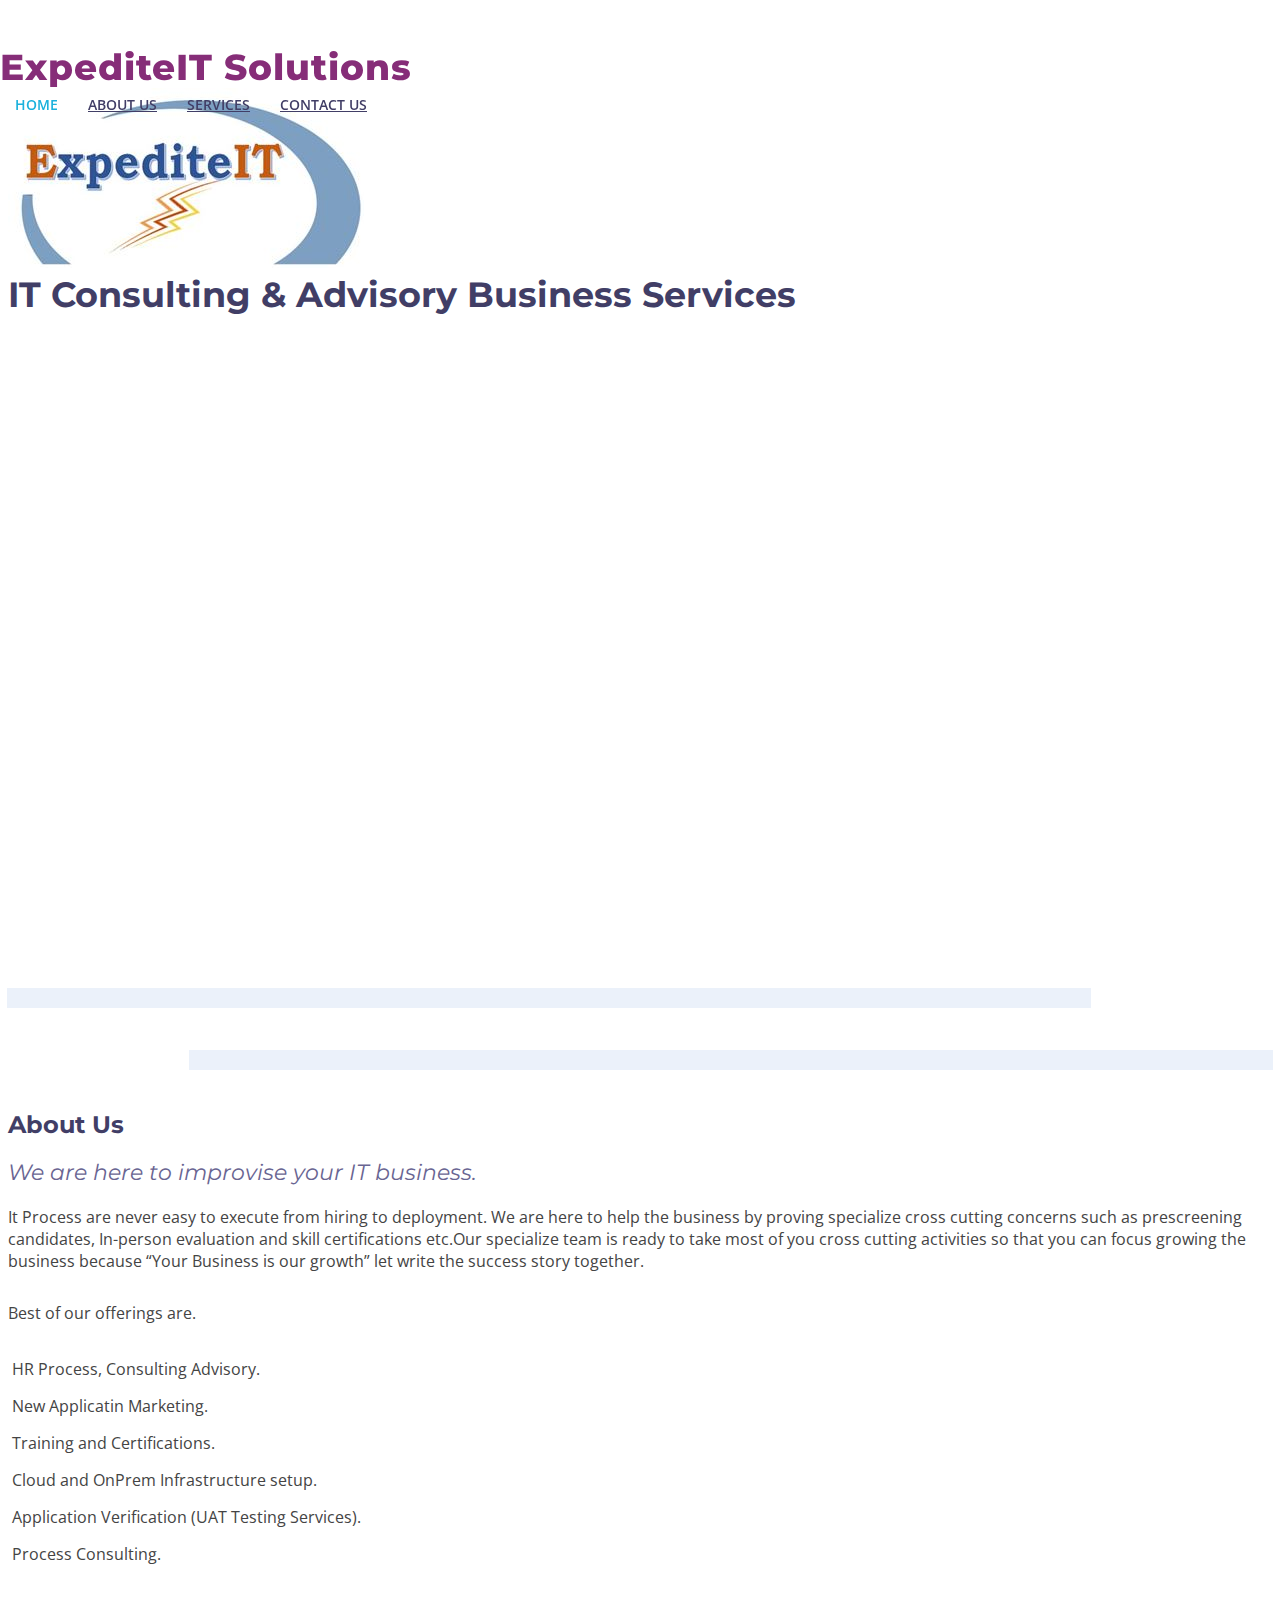
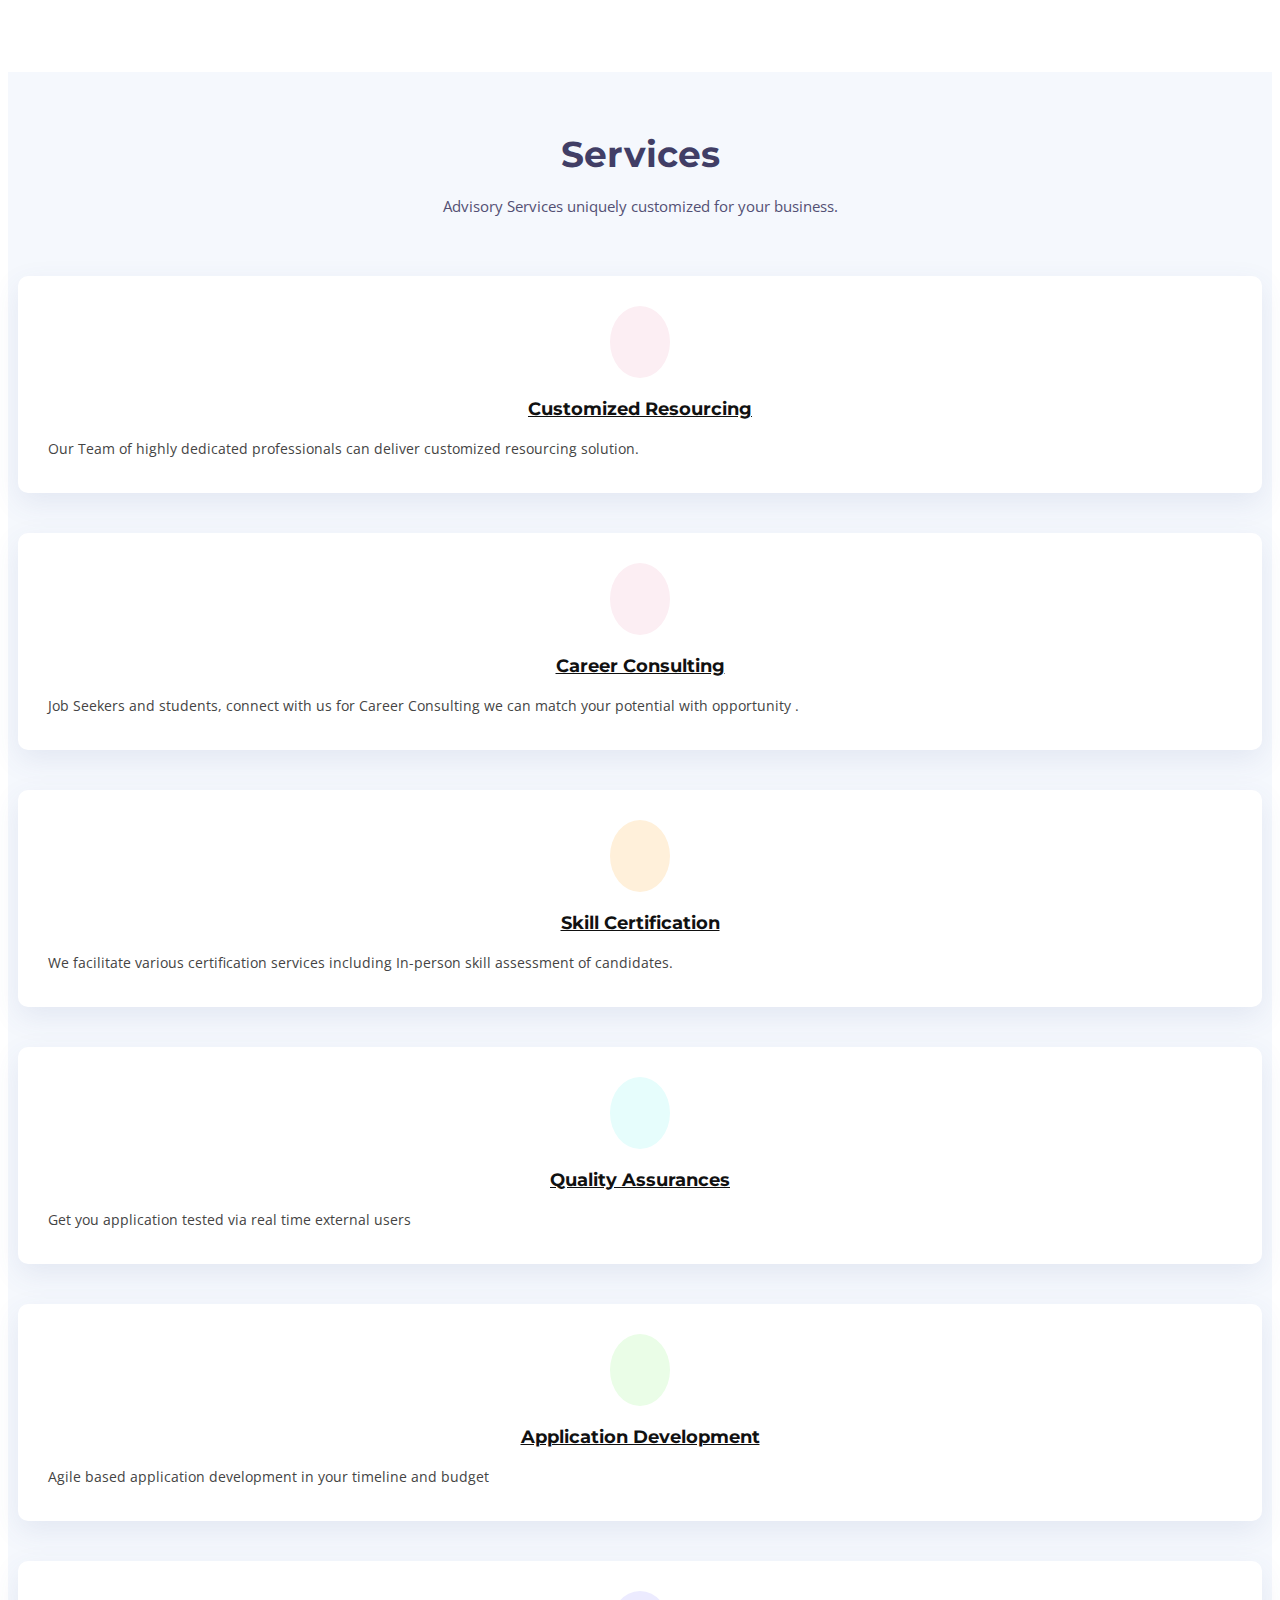
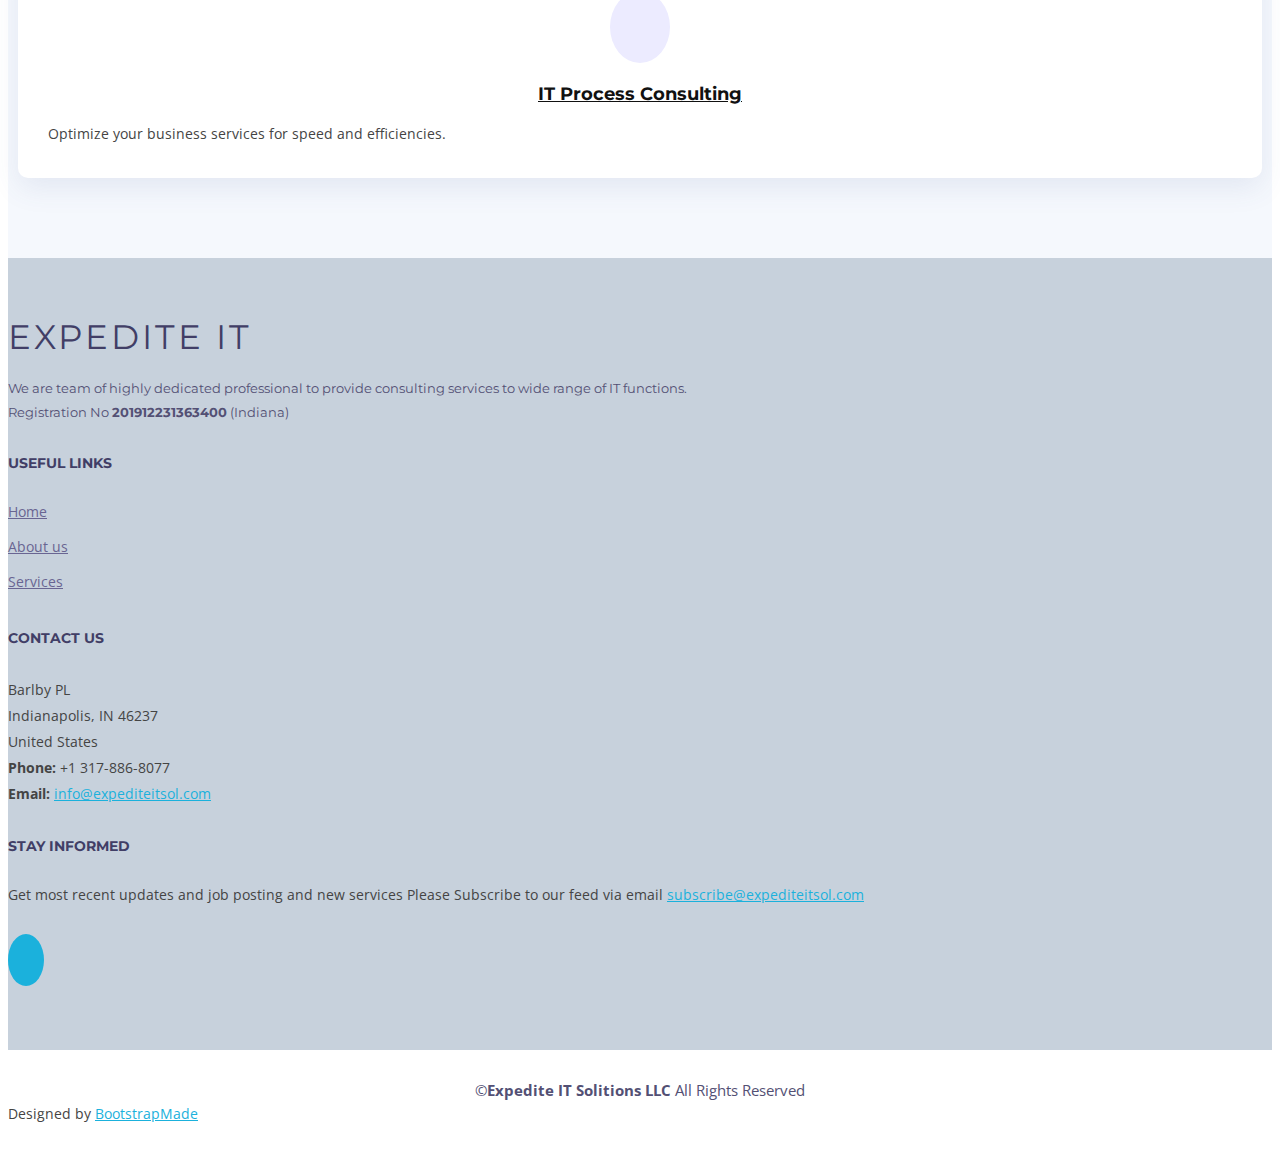
==== index.html @ 63f6f58a "content update" ====
<!DOCTYPE html>
<html lang="en">
<head>
  <meta charset="utf-8">
  <meta content="width=device-width, initial-scale=1.0" name="viewport">
  <meta content="" name="keywords">
  <meta content="" name="description">

  <!-- Favicons -->
  <link href="img/favicon.png" rel="icon">
  <link href="img/apple-touch-icon.png" rel="apple-touch-icon">

  <!-- Google Fonts -->
  <link href="https://fonts.googleapis.com/css?family=Open+Sans:300,300i,400,400i,500,600,700,700i|Montserrat:300,400,500,600,700" rel="stylesheet">

  <!-- Bootstrap CSS File -->
  <link href="lib/bootstrap/css/bootstrap.min.css" rel="stylesheet">

  <!-- Libraries CSS Files -->
  <link href="lib/font-awesome/css/font-awesome.min.css" rel="stylesheet">
  <link href="lib/animate/animate.min.css" rel="stylesheet">
  <link href="lib/ionicons/css/ionicons.min.css" rel="stylesheet">
  <link href="lib/owlcarousel/assets/owl.carousel.min.css" rel="stylesheet">
  <link href="lib/lightbox/css/lightbox.min.css" rel="stylesheet">

  <!-- Main Stylesheet File -->
  <link href="css/style.css" rel="stylesheet">

  <!-- =======================================================
    Theme Name: 

    Theme URL: https://bootstrapmade.com/rapid-multipurpose-bootstrap-business-template/
    Author: BootstrapMade.com
    License: https://bootstrapmade.com/license/
  ======================================================= -->
</head>

<body>
  <!--==========================
  Header
  ============================-->
  <header id="header">

    <div id="topbar">
      <div class="container">
        <div class="social-links">
          <a href="https://www.linkedin.com/company/expedite-it-solutions/about/" class="linkedin"><i class="fa fa-linkedin"></i></a>
        </div>
      </div>
    </div>

    <div class="container">

      <div class="logo float-left">
        <!-- Uncomment below if you prefer to use an image logo -->
        <h1 class="text-light"><a href="#intro" class="scrollto"><span>ExpediteIT Solutions</span></a></h1>
        <!-- <a href="#header" class="scrollto"><img src="img/logo.png" alt="" class="img-fluid"></a> -->
      </div>

      <nav class="main-nav float-right d-none d-lg-block">
        <ul>
          <li class="active"><a href="#intro">Home</a></li>
          <li><a href="#about">About Us</a></li>
          <li><a href="#services">Services</a></li>       
          <li><a href="#footer">Contact Us</a></li>
        </ul>
      </nav><!-- .main-nav -->
      
    </div>
  </header><!-- #header -->

  <!--==========================
    Intro Section
  ============================-->
  <section id="intro" class="clearfix">
    <div class="container d-flex h-100">
      <div class="row justify-content-center align-self-center">
        <div class="col-md-6 intro-info order-md-first order-last">
          <img src="img/Logo-Small.JPG" alt="" class="img-fluid">
          <h2>IT Consulting & Advisory Business Services</h2>
          
        </div>
  
        <div class="col-md-6 intro-img order-md-last order-first">
          <img src="img/intro-img.svg" alt="" class="img-fluid">
        </div>
      </div>

    </div>
  </section><!-- #intro -->

  <main id="main">

    <!--==========================
      About Us Section
    ============================-->
    <section id="about">

      <div class="container">
        <div class="row">

          <div class="col-lg-5 col-md-6">
            <div class="about-img">
              <img src="img/about-img.jpg" alt="">
            </div>
          </div>

          <div class="col-lg-7 col-md-6">
            <div class="about-content">
              <h2>About Us</h2>
              <h3>We are here to improvise your IT business.</h3>
              <p>It Process are never easy to execute from hiring to deployment. We are here to help the business by proving specialize cross cutting concerns such as prescreening candidates,
                 In-person evaluation and skill certifications etc.Our specialize team is ready to take most of you cross 
                 cutting activities so that you can focus growing the business because “Your Business is our growth” 
                  let write the success story together.
              </p>
              <p>Best of our offerings are.</p>
              <ul>
                <li><i class="ion-android-checkmark-circle"></i> HR Process, Consulting Advisory.</li>
                <li><i class="ion-android-checkmark-circle"></i> New Applicatin Marketing.</li>
                <li><i class="ion-android-checkmark-circle"></i> Training and Certifications.</li>
                <li><i class="ion-android-checkmark-circle"></i> Cloud and OnPrem Infrastructure setup.</li>
                <li><i class="ion-android-checkmark-circle"></i> Application Verification (UAT Testing Services).</li>
                <li><i class="ion-android-checkmark-circle"></i> Process Consulting.</li>
              </ul>
            </div>
          </div>
        </div>
      </div>

    </section><!-- #about -->


    <!--==========================
      Services Section
    ============================-->
    <section id="services" class="section-bg">
      <div class="container">

        <header class="section-header">
          <h3>Services</h3>
          <p>Advisory Services uniquely customized for your business.</p>
        </header>

        <div class="row">
          <div class="col-md-6 col-lg-4 wow bounceInUp" data-wow-duration="1.4s">
            <div class="box">
              <div class="icon" style="background: #fceef3;"><i class="ion-ios-analytics-outline" style="color: #ff689b;"></i></div>
              <h4 class="title"><a href="">Customized Resourcing </a></h4>
              <p class="description">Our Team of highly dedicated professionals can deliver customized resourcing solution.</p>
            </div>
          </div>
          <div class="col-md-6 col-lg-4 wow bounceInUp" data-wow-duration="1.4s">
            <div class="box">
              <div class="icon" style="background: #fceef3;"><i class="ion-ios-analytics-outline" style="color: #ff689b;"></i></div>
              <h4 class="title"><a href="">Career Consulting</a></h4>
              <p class="description">Job Seekers and students, connect with us for Career Consulting we can match your potential with opportunity  .</p>
            </div>
          </div>
          <div class="col-md-6 col-lg-4 wow bounceInUp" data-wow-duration="1.4s">
            <div class="box">
              <div class="icon" style="background: #fff0da;"><i class="ion-ios-bookmarks-outline" style="color: #e98e06;"></i></div>
              <h4 class="title"><a href="">Skill Certification</a></h4>
              <p class="description">We facilitate  various certification services including In-person skill assessment of candidates.</p>
            </div>
          </div>

          <div class="col-md-6 col-lg-4 wow bounceInUp" data-wow-delay="0.1s" data-wow-duration="1.4s">
            <div class="box">
              <div class="icon" style="background: #e6fdfc;"><i class="ion-ios-paper-outline" style="color: #3fcdc7;"></i></div>
              <h4 class="title"><a href="">Quality Assurances</a></h4>
              <p class="description">Get you application tested via real time external users</p>
            </div>
          </div>
          <div class="col-md-6 col-lg-4 wow bounceInUp" data-wow-delay="0.1s" data-wow-duration="1.4s">
            <div class="box">
              <div class="icon" style="background: #eafde7;"><i class="ion-ios-speedometer-outline" style="color:#41cf2e;"></i></div>
              <h4 class="title"><a href="">Application Development</a></h4>
              <p class="description">Agile based application development in your timeline and budget</p>
            </div>
          </div>

          
          <div class="col-md-6 col-lg-4 wow bounceInUp" data-wow-delay="0.2s" data-wow-duration="1.4s">
            <div class="box">
              <div class="icon" style="background: #ecebff;"><i class="ion-ios-clock-outline" style="color: #8660fe;"></i></div>
              <h4 class="title"><a href="">IT Process Consulting</a></h4>
              <p class="description">Optimize your business services for speed and efficiencies. </p>
            </div>
          </div>

        </div>

      </div>
    </section><!-- #services -->

   

  </main>

 <!--==========================
    Footer
  ============================-->
  <footer id="footer">
    <div class="footer-top">
      <div class="container">
        <div class="row">

          <div class="col-lg-4 col-md-6 footer-info">
            <h3>Expedite IT</h3>
            <p>We are team of highly dedicated professional to provide consulting services to wide range of IT functions.</p>
            <p></p>
            <p> Registration No <b>201912231363400</b> (Indiana)</p>
          </div>

          <div class="col-lg-2 col-md-6 footer-links">
            <h4>Useful Links</h4>
            <ul>
              <li><a href="#">Home</a></li>
              <li><a href="#">About us</a></li>
              <li><a href="#">Services</a></li>
            </ul>
          </div>

          <div class="col-lg-3 col-md-6 footer-contact">
            <h4>Contact Us</h4>
            <p>
              Barlby PL <br>
              Indianapolis, IN 46237<br>
              United States <br>
              <strong>Phone:</strong> +1 317-886-8077<br>
              <strong>Email:</strong> <a href="mailto:info@expediteitsol.com">info@expediteitsol.com</a> <br>
            </p>
          </div>

          <div class="col-lg-3 col-md-6 footer-newsletter">
            <h4>Stay Informed</h4>
            <p>
              Get most recent updates and job posting and new services Please Subscribe to our feed via email 
              <a href="mailto:subscribe@expediteitsol.com">subscribe@expediteitsol.com</a>
            <!-- <form action="" method="post">
              <input type="email" name="email"><input type="submit"  value="Subscribe">
            </form> -->
            <div class="social-links">
              <a href="https://www.linkedin.com/company/expedite-it-solutions/about/" class="linkedin"><i class="fa fa-linkedin"></i></a>
            </div>
            </p>
          </div>

        </div>
      </div>
    </div>

    <div class="container">
      <div class="copyright">
        &copy;<strong>Expedite IT Solitions LLC </strong> All Rights Reserved
      </div>
      <div class="credits"></div>
        <!--
          All the links in the footer should remain intact.
          You can delete the links only if you purchased the pro version.
          Licensing information: https://bootstrapmade.com/license/
          Purchase the pro version with working PHP/AJAX contact form: https://bootstrapmade.com/buy/?theme=NewBiz
        -->
        Designed by <a href="https://bootstrapmade.com/">BootstrapMade</a>
      </div>
    </div>
  </footer><!-- #footer -->


  <a href="#" class="back-to-top"><i class="fa fa-chevron-up"></i></a>
  <!-- Uncomment below i you want to use a preloader -->
  <!-- <div id="preloader"></div> -->

  <!-- JavaScript Libraries -->
  <script src="lib/jquery/jquery.min.js"></script>
  <script src="lib/jquery/jquery-migrate.min.js"></script>
  <script src="lib/bootstrap/js/bootstrap.bundle.min.js"></script>
  <script src="lib/easing/easing.min.js"></script>
  <script src="lib/mobile-nav/mobile-nav.js"></script>
  <script src="lib/wow/wow.min.js"></script>
  <script src="lib/waypoints/waypoints.min.js"></script>
  <script src="lib/counterup/counterup.min.js"></script>
  <script src="lib/owlcarousel/owl.carousel.min.js"></script>
  <script src="lib/isotope/isotope.pkgd.min.js"></script>
  <script src="lib/lightbox/js/lightbox.min.js"></script>
  <!-- Contact Form JavaScript File -->
  <script src="contactform/contactform.js"></script>

  <!-- Template Main Javascript File -->
  <script src="js/main.js"></script>

</body>
</html>
---- css/style.css ----
/*
  Theme Name: Rapid
  Theme URL: https://bootstrapmade.com/rapid-multipurpose-bootstrap-business-template/
  Author: BootstrapMade.com
  License: https://bootstrapmade.com/license/
*/

/*--------------------------------------------------------------
# General
--------------------------------------------------------------*/

body {
  background: #fff;
  color: #444;
  font-family: "Open Sans", sans-serif;
}

a {
  color: #1bb1dc;
  transition: 0.5s;
}

a:hover,
a:active,
a:focus {
  color: #0a98c0;
  outline: none;
  text-decoration: none;
}

p {
  padding: 0;
  margin: 0 0 30px 0;
}

h1,
h2,
h3,
h4,
h5,
h6 {
  font-family: "Montserrat", sans-serif;
  font-weight: 400;
  margin: 0 0 20px 0;
  padding: 0;
}

/* Back to top button */

.back-to-top {
  position: fixed;
  display: none;
  background: #1bb1dc;
  color: #fff;
  width: 44px;
  height: 44px;
  text-align: center;
  line-height: 1;
  font-size: 16px;
  border-radius: 50%;
  right: 15px;
  bottom: 15px;
  transition: background 0.5s;
  z-index: 11;
}

.back-to-top i {
  padding-top: 12px;
  color: #fff;
}

/* Prelaoder */

#preloader {
  position: fixed;
  top: 0;
  left: 0;
  right: 0;
  bottom: 0;
  z-index: 9999;
  overflow: hidden;
  background: #fff;
}

#preloader:before {
  content: "";
  position: fixed;
  top: calc(50% - 30px);
  left: calc(50% - 30px);
  border: 6px solid #f2f2f2;
  border-top: 6px solid #1bb1dc;
  border-radius: 50%;
  width: 60px;
  height: 60px;
  -webkit-animation: animate-preloader 1s linear infinite;
  animation: animate-preloader 1s linear infinite;
}

@-webkit-keyframes animate-preloader {
  0% {
    -webkit-transform: rotate(0deg);
    transform: rotate(0deg);
  }

  100% {
    -webkit-transform: rotate(360deg);
    transform: rotate(360deg);
  }
}

@keyframes animate-preloader {
  0% {
    -webkit-transform: rotate(0deg);
    transform: rotate(0deg);
  }

  100% {
    -webkit-transform: rotate(360deg);
    transform: rotate(360deg);
  }
}

/*--------------------------------------------------------------
# Top Bar
--------------------------------------------------------------*/

#topbar {
  padding: 0 0 10px 0;
  font-size: 14px;
  transition: all 0.5s;
}

#topbar .social-links {
  text-align: right;
}

#topbar .social-links a {
  color: #535074;
  padding: 4px 12px;
  display: inline-block;
  line-height: 1px;
}

#topbar .social-links a:hover {
  color: #1bb1dc;
}

#topbar .social-links a:first-child {
  border-left: 0;
}

/*--------------------------------------------------------------
# Header
--------------------------------------------------------------*/

#header {
  height: 110px;
  transition: all 0.5s;
  z-index: 997;
  transition: all 0.5s;
  padding: 20px 0;
  position: fixed;
  left: 0;
  top: 0;
  right: 0;
  transition: all 0.5s;
  z-index: 997;
}

#header.header-scrolled,
#header.header-pages {
  height: 70px;
  padding: 15px 0;
  background-color: #fff;
  box-shadow: 0px 0px 30px rgba(127, 137, 161, 0.3);
}

#header.header-scrolled #topbar,
#header.header-pages #topbar {
  display: none;
}

#header .logo h1 {
  font-size: 36px;
  margin: 0;
  padding: 0;
  line-height: 1;
  font-weight: 800;
  letter-spacing: 1px;
  text-transform: none;
}

#header .logo h1 a,
#header .logo h1 a:hover {
  color: #862d78;
  text-decoration: none;
}

#header .logo img {
  padding: 0;
  margin: 7px 0;
  max-height: 26px;
}

.main-pages {
  margin-top: 60px;
}

/*--------------------------------------------------------------
# Intro Section
--------------------------------------------------------------*/

#intro {
  width: 100%;
  height: 100vh;
  position: relative;
  /* background: #f5f8fd url("../img/intro-bg.jpg") center top no-repeat; */
  background-size: cover;
}

#intro .intro-info h2 {
  color: #413e66;
  margin-bottom: 40px;
  font-size: 35px;
  font-weight: 700;
}

#intro .intro-info h2 span {
  color: #1bb1dc;
}

#intro .intro-info .btn-get-started,
#intro .intro-info .btn-services {
  font-family: "Montserrat", sans-serif;
  font-size: 13px;
  font-weight: 600;
  text-transform: uppercase;
  letter-spacing: 1px;
  display: inline-block;
  padding: 10px 32px;
  border-radius: 4px;
  transition: 0.5s;
  color: #fff;
  background: #1bb1dc;
  color: #fff;
}

#intro .intro-info .btn-get-started:hover,
#intro .intro-info .btn-services:hover {
  background: #0a98c0;
}

/*--------------------------------------------------------------
# Navigation Menu
--------------------------------------------------------------*/

/* Desktop Navigation */

.main-nav {
  /* Drop Down */
  /* Deep Drop Down */
}

.main-nav,
.main-nav * {
  margin: 0;
  padding: 0;
  list-style: none;
}

.main-nav > ul > li {
  position: relative;
  white-space: nowrap;
  float: left;
}

.main-nav a {
  display: block;
  position: relative;
  color: #413e66;
  padding: 10px 15px;
  transition: 0.3s;
  font-size: 14px;
  font-family: "Open Sans", sans-serif;
  text-transform: uppercase;
  font-weight: 600;
}

.main-nav a:hover,
.main-nav .active > a,
.main-nav li:hover > a {
  color: #1bb1dc;
  text-decoration: none;
}

.main-nav .drop-down ul {
  display: block;
  position: absolute;
  left: 0;
  top: calc(100% - 30px);
  z-index: 99;
  opacity: 0;
  visibility: hidden;
  padding: 10px 0;
  background: #fff;
  box-shadow: 0px 0px 30px rgba(127, 137, 161, 0.25);
  transition: ease all 0.3s;
}

.main-nav .drop-down:hover > ul {
  opacity: 1;
  top: 100%;
  visibility: visible;
}

.main-nav .drop-down li {
  min-width: 180px;
  position: relative;
}

.main-nav .drop-down ul a {
  padding: 10px 20px;
  font-size: 14px;
  font-weight: 500;
  text-transform: none;
  color: #065e77;
}

.main-nav .drop-down ul a:hover,
.main-nav .drop-down ul .active > a,
.main-nav .drop-down ul li:hover > a {
  color: #1bb1dc;
}

.main-nav .drop-down > a:after {
  content: "\f107";
  font-family: FontAwesome;
  padding-left: 10px;
}

.main-nav .drop-down .drop-down ul {
  top: 0;
  left: calc(100% - 30px);
}

.main-nav .drop-down .drop-down:hover > ul {
  opacity: 1;
  top: 0;
  left: 100%;
}

.main-nav .drop-down .drop-down > a {
  padding-right: 35px;
}

.main-nav .drop-down .drop-down > a:after {
  content: "\f105";
  position: absolute;
  right: 15px;
}

/* Mobile Navigation */

.mobile-nav {
  position: fixed;
  top: 0;
  bottom: 0;
  z-index: 9999;
  overflow-y: auto;
  left: -260px;
  width: 260px;
  padding-top: 18px;
  background: rgba(40, 38, 70, 0.8);
  transition: 0.4s;
}

.mobile-nav * {
  margin: 0;
  padding: 0;
  list-style: none;
}

.mobile-nav a {
  display: block;
  position: relative;
  color: #fff;
  padding: 10px 20px;
  font-weight: 500;
}

.mobile-nav a:hover,
.mobile-nav .active > a,
.mobile-nav li:hover > a {
  color: #8dc2fa;
  text-decoration: none;
}

.mobile-nav .drop-down > a:after {
  content: "\f078";
  font-family: FontAwesome;
  padding-left: 10px;
  position: absolute;
  right: 15px;
}

.mobile-nav .active.drop-down > a:after {
  content: "\f077";
}

.mobile-nav .drop-down > a {
  padding-right: 35px;
}

.mobile-nav .drop-down ul {
  display: none;
  overflow: hidden;
}

.mobile-nav .drop-down li {
  padding-left: 20px;
}

.mobile-nav-toggle {
  position: fixed;
  right: 0;
  top: 0;
  z-index: 9998;
  border: 0;
  background: none;
  font-size: 24px;
  transition: all 0.4s;
  outline: none !important;
  line-height: 1;
  cursor: pointer;
  text-align: right;
}

.mobile-nav-toggle i {
  margin: 18px 18px 0 0;
  color: #065e77;
}

.mobile-nav-overly {
  width: 100%;
  height: 100%;
  z-index: 9997;
  top: 0;
  left: 0;
  position: fixed;
  background: rgba(40, 38, 70, 0.8);
  overflow: hidden;
  display: none;
}

.mobile-nav-active {
  overflow: hidden;
}

.mobile-nav-active .mobile-nav {
  left: 0;
}

.mobile-nav-active .mobile-nav-toggle i {
  color: #fff;
}

/*--------------------------------------------------------------
# Sections
--------------------------------------------------------------*/

/* Sections Header
--------------------------------*/

.section-header h3 {
  font-size: 36px;
  color: #413e66;
  text-align: center;
  font-weight: 700;
  position: relative;
  font-family: "Montserrat", sans-serif;
}

.section-header p {
  text-align: center;
  margin: auto;
  font-size: 15px;
  padding-bottom: 60px;
  color: #535074;
  width: 50%;
}

/* Section with background
--------------------------------*/

.section-bg {
  background: #f5f8fd;
}

/* About Us Section
--------------------------------*/

#about {
  padding: 80px 0;
}

#about .about-content {
  padding-top: 40px;
}

#about .about-content h2 {
  color: #413e66;
  font-family: "Montserrat", sans-serif;
  font-weight: 700;
}

#about .about-content h3 {
  color: #696592;
  font-weight: 400;
  font-size: 22px;
  font-style: italic;
}

#about .about-content ul {
  list-style: none;
  padding: 0;
}

#about .about-content ul li {
  padding-bottom: 10px;
}

#about .about-content ul li i {
  font-size: 20px;
  padding-right: 4px;
  color: #1bb1dc;
}

#about .about-img {
  position: relative;
  margin: 30px 30px 30px 30px;
}

#about .about-img img {
  width: 100%;
  border: 8px solid #fff;
  transition: .5s;
}

#about .about-img img:hover {
  width: 100%;
  -webkit-transform: scale(1.03);
  transform: scale(1.03);
}

#about .about-img::before {
  position: absolute;
  left: -31px;
  top: -30px;
  width: 90%;
  height: 92%;
  z-index: -1;
  content: '';
  background-color: #ebf1fa;
  transition: .5s;
}

#about .about-img::after {
  position: absolute;
  right: -31px;
  bottom: -30px;
  width: 90%;
  height: 92%;
  z-index: -1;
  content: '';
  background-color: #ebf1fa;
  transition: .5s;
}

/* Services Section
--------------------------------*/

#services {
  padding: 60px 0 40px 0;
}

#services .box {
  padding: 30px;
  position: relative;
  overflow: hidden;
  border-radius: 10px;
  margin: 0 10px 40px 10px;
  background: #fff;
  box-shadow: 0 10px 29px 0 rgba(68, 88, 144, 0.1);
  transition: all 0.3s ease-in-out;
  text-align: center;
}

#services .box:hover {
  -webkit-transform: scale(1.1);
  transform: scale(1.1);
}

#services .icon {
  margin: 0 auto 15px auto;
  padding-top: 12px;
  display: inline-block;
  text-align: center;
  border-radius: 50%;
  width: 60px;
  height: 60px;
}

#services .icon i {
  font-size: 36px;
  line-height: 1;
}

#services .title {
  font-weight: 700;
  margin-bottom: 15px;
  font-size: 18px;
}

#services .title a {
  color: #111;
}

#services .box:hover .title a {
  color: #1bb1dc;
}

#services .description {
  font-size: 14px;
  line-height: 28px;
  margin-bottom: 0;
  text-align: left;
}

/* Why Us Section
--------------------------------*/

#why-us {
  padding: 60px 0;
}

#why-us .why-us-content .features {
  margin: 0 0 15px 0;
  padding: 0;
  transition: 0.3s ease-in-out;
}

#why-us .why-us-content .features i {
  font-size: 36px;
  float: left;
}

#why-us .why-us-content .features h4 {
  font-size: 24px;
  font-weight: 600;
  margin-left: 56px;
  color: #413e66;
  margin-bottom: 5px;
}

#why-us .why-us-content .features p {
  font-size: 16px;
  margin-left: 56px;
  color: #555186;
}

#why-us .counters {
  padding-top: 40px;
}

#why-us .counters span {
  font-family: "Montserrat", sans-serif;
  font-weight: bold;
  font-size: 48px;
  display: block;
  color: #555186;
}

#why-us .counters p {
  padding: 0;
  margin: 0 0 20px 0;
  font-family: "Montserrat", sans-serif;
  font-size: 14px;
  color: #8a87b6;
}

/* Call To Action Section
--------------------------------*/

#call-to-action {
  background: #2d2b46;
  background-size: cover;
  padding: 40px 0;
}

#call-to-action .cta-title {
  color: #fff;
  font-size: 28px;
  font-weight: 700;
}

#call-to-action .cta-text {
  color: #fff;
}

#call-to-action .cta-btn {
  font-family: "Montserrat", sans-serif;
  font-weight: 700;
  font-size: 16px;
  letter-spacing: 1px;
  display: inline-block;
  padding: 8px 26px;
  border-radius: 3px;
  transition: 0.5s;
  margin: 10px;
  border: 3px solid #fff;
  color: #fff;
}

#call-to-action .cta-btn:hover {
  background: #1bb1dc;
  border: 3px solid #1bb1dc;
}

/* Features Section
--------------------------------*/

#features {
  padding: 80px 0;
}

#features h4 {
  font-weight: 600;
  font-size: 24px;
}

/* Portfolio Section
--------------------------------*/

#portfolio {
  padding: 60px 0;
}

#portfolio #portfolio-flters {
  padding: 0;
  margin: 5px 0 35px 0;
  list-style: none;
  text-align: center;
}

#portfolio #portfolio-flters li {
  cursor: pointer;
  margin: 15px 15px 15px 0;
  display: inline-block;
  padding: 6px 10px;
  font-size: 16px;
  line-height: 20px;
  color: #413e66;
  margin-bottom: 5px;
  transition: all 0.3s ease-in-out;
}

#portfolio #portfolio-flters li:hover,
#portfolio #portfolio-flters li.filter-active {
  color: #1bb1dc;
}

#portfolio #portfolio-flters li:last-child {
  margin-right: 0;
}

#portfolio .portfolio-item {
  position: relative;
  overflow: hidden;
  margin-bottom: 30px;
}

#portfolio .portfolio-item .portfolio-wrap {
  overflow: hidden;
  position: relative;
  margin: 0;
}

#portfolio .portfolio-item .portfolio-wrap:hover img {
  opacity: 0.4;
  transition: 0.3s;
}

#portfolio .portfolio-item .portfolio-wrap .portfolio-info {
  position: absolute;
  top: 0;
  right: 0;
  bottom: 0;
  left: 0;
  display: -webkit-box;
  display: -webkit-flex;
  display: -ms-flexbox;
  display: flex;
  -webkit-box-pack: center;
  -webkit-justify-content: center;
  -ms-flex-pack: center;
  justify-content: center;
  -webkit-box-align: center;
  -webkit-align-items: center;
  -ms-flex-align: center;
  align-items: center;
  -webkit-box-orient: vertical;
  -webkit-box-direction: normal;
  -webkit-flex-direction: column;
  -ms-flex-direction: column;
  flex-direction: column;
  text-align: center;
  opacity: 0;
  transition: 0.2s linear;
}

#portfolio .portfolio-item .portfolio-wrap .portfolio-info h4 {
  font-size: 22px;
  line-height: 1px;
  font-weight: 700;
  margin-bottom: 14px;
  padding-bottom: 0;
}

#portfolio .portfolio-item .portfolio-wrap .portfolio-info h4 a {
  color: #fff;
}

#portfolio .portfolio-item .portfolio-wrap .portfolio-info h4 a:hover {
  color: #1bb1dc;
}

#portfolio .portfolio-item .portfolio-wrap .portfolio-info p {
  padding: 0;
  margin: 0;
  color: #f8fcff;
  font-weight: 500;
  font-size: 14px;
  text-transform: uppercase;
}

#portfolio .portfolio-item .portfolio-wrap .portfolio-info .link-preview,
#portfolio .portfolio-item .portfolio-wrap .portfolio-info .link-details {
  display: inline-block;
  line-height: 1;
  text-align: center;
  width: 36px;
  height: 36px;
  background: #1bb1dc;
  border-radius: 50%;
  margin: 10px 4px 0 4px;
}

#portfolio .portfolio-item .portfolio-wrap .portfolio-info .link-preview i,
#portfolio .portfolio-item .portfolio-wrap .portfolio-info .link-details i {
  padding-top: 6px;
  font-size: 22px;
  color: #fff;
}

#portfolio .portfolio-item .portfolio-wrap .portfolio-info .link-preview:hover,
#portfolio .portfolio-item .portfolio-wrap .portfolio-info .link-details:hover {
  background: #42c3e8;
}

#portfolio .portfolio-item .portfolio-wrap .portfolio-info .link-preview:hover i,
#portfolio .portfolio-item .portfolio-wrap .portfolio-info .link-details:hover i {
  color: #fff;
}

#portfolio .portfolio-item .portfolio-wrap:hover {
  background: #282646;
}

#portfolio .portfolio-item .portfolio-wrap:hover .portfolio-info {
  opacity: 1;
}

/* Testimonials Section
--------------------------------*/

#testimonials {
  padding: 60px 0;
}

#testimonials .section-header {
  margin-bottom: 40px;
}

#testimonials .testimonial-item .testimonial-img {
  width: 120px;
  border-radius: 50%;
  border: 4px solid #fff;
  float: left;
}

#testimonials .testimonial-item h3 {
  font-size: 20px;
  font-weight: bold;
  margin: 10px 0 5px 0;
  color: #111;
  margin-left: 140px;
}

#testimonials .testimonial-item h4 {
  font-size: 14px;
  color: #999;
  margin: 0 0 15px 0;
  margin-left: 140px;
}

#testimonials .testimonial-item p {
  font-style: italic;
  margin: 0 0 15px 140px;
}

#testimonials .owl-nav,
#testimonials .owl-dots {
  margin-top: 5px;
  text-align: center;
}

#testimonials .owl-dot {
  display: inline-block;
  margin: 0 5px;
  width: 12px;
  height: 12px;
  border-radius: 50%;
  background-color: #ddd;
}

#testimonials .owl-dot.active {
  background-color: #1bb1dc;
}

/* Team Section
--------------------------------*/

#team {
  padding: 60px 0;
}

#team .member {
  text-align: center;
  margin-bottom: 20px;
  position: relative;
  overflow: hidden;
}

#team .member .member-info {
  display: -webkit-box;
  display: -webkit-flex;
  display: -ms-flexbox;
  display: flex;
  -webkit-box-pack: center;
  -webkit-justify-content: center;
  -ms-flex-pack: center;
  justify-content: center;
  -webkit-box-align: center;
  -webkit-align-items: center;
  -ms-flex-align: center;
  align-items: center;
  position: absolute;
  bottom: 0;
  left: 0;
  right: 0;
  transition: 0.2s;
  padding: 15px 0;
  background: rgba(29, 28, 41, 0.6);
}

#team .member .member-info-content {
  transition: margin 0.2s;
  height: 40px;
  transition: height 0.4s;
}

#team .member:hover .member-info {
  transition: 0.4s;
}

#team .member:hover .member-info-content {
  height: 80px;
}

#team .member h4 {
  font-weight: 700;
  margin-bottom: 2px;
  font-size: 18px;
  color: #fff;
}

#team .member span {
  font-style: italic;
  display: block;
  font-size: 13px;
  color: #fff;
}

#team .member .social {
  margin-top: 15px;
}

#team .member .social a {
  transition: none;
  color: #fff;
}

#team .member .social a:hover {
  color: #1bb1dc;
}

#team .member .social i {
  font-size: 18px;
  margin: 0 2px;
}

/* Clients Section
--------------------------------*/

#clients {
  padding: 60px 0;
}

#clients img {
  max-width: 80%;
  opacity: 0.5;
  transition: 0.3s;
  padding: 15px 0;
}

#clients img:hover {
  opacity: 1;
}

#clients .owl-nav,
#clients .owl-dots {
  margin-top: 5px;
  text-align: center;
}

#clients .owl-dot {
  display: inline-block;
  margin: 0 5px;
  width: 12px;
  height: 12px;
  border-radius: 50%;
  background-color: #ddd;
}

#clients .owl-dot.active {
  background-color: #1bb1dc;
}

/* Pricing Section
--------------------------------*/

#pricing {
  padding: 80px 0;
}

#pricing .card {
  border: 0;
  border-radius: 0px;
  box-shadow: 0 3px 0px 0 rgba(65, 62, 102, 0.08);
  transition: all .3s ease-in-out;
  padding: 36px 0;
  position: relative;
}

#pricing .card:after {
  content: '';
  position: absolute;
  top: 0;
  left: 0;
  width: 0%;
  height: 5px;
  background-color: #1bb1dc;
  transition: 0.5s;
}

#pricing .card:hover {
  -webkit-transform: scale(1.05);
  transform: scale(1.05);
  box-shadow: 0 20px 35px 0 rgba(0, 0, 0, 0.08);
}

#pricing .card:hover:after {
  width: 100%;
}

#pricing .card .card-header {
  background-color: white;
  border-bottom: 0px;
  -moz-text-align-last: center;
  text-align-last: center;
}

#pricing .card .card-title {
  margin-bottom: 16px;
  color: #535074;
}

#pricing .card .card-block {
  padding-top: 0;
  text-align: center;
}

#pricing .card .list-group-item {
  border: 0px;
  padding: 6px;
  color: #413e66;
  font-weight: 300;
}

#pricing .card h3 {
  font-size: 64px;
  margin-bottom: 0px;
  color: #535074;
}

#pricing .card h3 .currency {
  font-size: 30px;
  position: relative;
  font-weight: 400;
  top: -30px;
  letter-spacing: 0px;
}

#pricing .card h3 .period {
  font-size: 16px;
  color: #6c67a3;
  letter-spacing: 0px;
}

#pricing .card .list-group {
  margin-bottom: 15px;
}

#pricing .card .btn {
  text-transform: uppercase;
  font-size: 13px;
  font-weight: 500;
  color: #5f5b96;
  border-radius: 0;
  padding: 10px 24px;
  letter-spacing: 1px;
  border-radius: 3px;
  display: inline-block;
  background: #1bb1dc;
  color: #fff;
}

#pricing .card .btn:hover {
  background: #0a98c0;
}

/* Frequently Asked Questions Section
--------------------------------*/

#faq {
  padding: 60px 0;
  overflow: hidden;
}

#faq #faq-list {
  padding: 0;
  list-style: none;
}

#faq #faq-list li {
  border-bottom: 1px solid #ebebeb;
}

#faq #faq-list a {
  padding: 22px 0;
  display: block;
  position: relative;
  font-family: "Montserrat", sans-serif;
  font-size: 20px;
  line-height: 1;
  font-weight: 400;
  padding-right: 20px;
}

#faq #faq-list i {
  font-size: 24px;
  position: absolute;
  right: 0;
  top: 20px;
}

#faq #faq-list p {
  margin-bottom: 20px;
}

#faq #faq-list a.collapse {
  color: #1bb1dc;
}

#faq #faq-list a.collapsed {
  color: #000;
}

#faq #faq-list a.collapsed i::before {
  content: "\f2c7" !important;
}

/*--------------------------------------------------------------
# Footer
--------------------------------------------------------------*/

#footer {
  padding: 0 0 30px 0;
  font-size: 14px;
  background: #fff;
}

#footer .footer-top {
  padding: 60px 0 30px 0;
  background: #9fb0c496;
}

#footer .footer-top .footer-info {
  margin-bottom: 30px;
}

#footer .footer-top .footer-info h3 {
  font-size: 34px;
  margin: 0 0 20px 0;
  padding: 2px 0 2px 0;
  line-height: 1;
  font-family: "Montserrat", sans-serif;
  color: #413e66;
  font-weight: 400;
  letter-spacing: 3px;
  text-transform: uppercase;
}

#footer .footer-top .footer-info p {
  font-size: 13px;
  line-height: 24px;
  margin-bottom: 0;
  font-family: "Montserrat", sans-serif;
  color: #535074;
}

#footer .footer-top .social-links a {
  font-size: 18px;
  display: inline-block;
  background: #1bb1dc;
  color: #fff;
  line-height: 1;
  padding: 8px 0;
  margin-right: 4px;
  border-radius: 50%;
  text-align: center;
  width: 36px;
  height: 36px;
  transition: 0.3s;
}

#footer .footer-top .social-links a:hover {
  background: #0a98c0;
  color: #fff;
}

#footer .footer-top h4 {
  font-size: 14px;
  font-weight: bold;
  color: #413e66;
  text-transform: uppercase;
  position: relative;
  padding-bottom: 10px;
}

#footer .footer-top .footer-links {
  margin-bottom: 30px;
}

#footer .footer-top .footer-links ul {
  list-style: none;
  padding: 0;
  margin: 0;
}

#footer .footer-top .footer-links ul li {
  padding: 8px 0;
}

#footer .footer-top .footer-links ul li:first-child {
  padding-top: 0;
}

#footer .footer-top .footer-links ul a {
  color: #696592;
}

#footer .footer-top .footer-links ul a:hover {
  color: #1bb1dc;
}

#footer .footer-top .footer-contact {
  margin-bottom: 30px;
}

#footer .footer-top .footer-contact p {
  line-height: 26px;
}

#footer .footer-top .footer-newsletter {
  margin-bottom: 30px;
}

#footer .footer-top .footer-newsletter input[type="email"] {
  border: 0;
  padding: 6px 8px;
  width: 65%;
  border: 1px solid #d9dde6;
}

#footer .footer-top .footer-newsletter input[type="submit"] {
  background: #1bb1dc;
  border: 1px solid #1bb1dc;
  width: 35%;
  padding: 6px 0;
  text-align: center;
  color: #fff;
  transition: 0.3s;
  cursor: pointer;
}

#footer .footer-top .footer-newsletter input[type="submit"]:hover {
  background: #0a98c0;
}

#footer .footer-top .form .form-group {
  margin-bottom: 15px;
}

#footer .footer-top .form #sendmessage {
  color: #fff;
  background: #1bb1dc;
  display: none;
  text-align: center;
  padding: 15px;
  font-weight: 600;
  margin-bottom: 15px;
}

#footer .footer-top .form #errormessage {
  color: #fff;
  display: none;
  background: red;
  text-align: center;
  padding: 15px;
  font-weight: 600;
  margin-bottom: 15px;
}

#footer .footer-top .form #sendmessage.show,
#footer .footer-top .form #errormessage.show,
#footer .footer-top .form .show {
  display: block;
}

#footer .footer-top .form .validation {
  color: red;
  display: none;
  margin: 0 0 20px;
  font-weight: 400;
  font-size: 13px;
}

#footer .footer-top .form label {
  color: #413e66;
  font-weight: 500;
}

#footer .footer-top .form input,
#footer .footer-top .form textarea {
  border-radius: 0;
  box-shadow: none;
  border: 1px solid #dce1ec;
  font-size: 14px;
}

#footer .footer-top .form input::-webkit-input-placeholder,
#footer .footer-top .form textarea::-webkit-input-placeholder {
  color: #a2a0bd;
}

#footer .footer-top .form input::-moz-placeholder,
#footer .footer-top .form textarea::-moz-placeholder {
  color: #a2a0bd;
}

#footer .footer-top .form input:-ms-input-placeholder,
#footer .footer-top .form textarea:-ms-input-placeholder {
  color: #a2a0bd;
}

#footer .footer-top .form input::placeholder,
#footer .footer-top .form textarea::placeholder {
  color: #a2a0bd;
}

#footer .footer-top .form button[type="submit"] {
  background: #1bb1dc;
  border: 0;
  border-radius: 3px;
  padding: 8px 30px;
  color: #fff;
  transition: 0.3s;
}

#footer .footer-top .form button[type="submit"]:hover {
  background: #0a98c0;
  cursor: pointer;
}

#footer .copyright {
  text-align: center;
  padding-top: 30px;
  color: #535074;
  font-size: 15px;
}

#footer .credits {
  text-align: center;
  font-size: 14px;
  padding-top: 4px;
  color: #8582a8;
}

#footer .credits a {
  color: #1bb1dc;
}

#footer .credits a:hover {
  color: #0a98c0;
}

/*--------------------------------------------------------------
# Responsive Media Queries
--------------------------------------------------------------*/

@media (min-width: 991px) {
  #call-to-action .cta-btn-container {
    display: -webkit-box;
    display: -webkit-flex;
    display: -ms-flexbox;
    display: flex;
    -webkit-box-align: center;
    -webkit-align-items: center;
    -ms-flex-align: center;
    align-items: center;
    -webkit-box-pack: end;
    -webkit-justify-content: flex-end;
    -ms-flex-pack: end;
    justify-content: flex-end;
  }
}

@media (min-width: 992px) {
  #intro .intro-info {
    padding-top: 80px;
  }

  #testimonials .testimonial-item p {
    width: 80%;
  }
}

@media (max-width: 991px) {
  #topbar {
    display: none;
  }

  #header {
    height: 70px;
    padding: 15px 0;
  }

  #header .logo h1 {
    font-size: 28px;
    padding: 8px 0;
  }

  #why-us .why-us-content {
    padding-top: 30px;
  }

  #pricing {
    padding-bottom: 30px;
  }

  #pricing .card {
    margin-bottom: 50px;
  }
}

@media (max-width: 768px) {
  .back-to-top {
    bottom: 15px;
  }

  #faq #faq-list a {
    font-size: 18px;
  }

  #faq #faq-list i {
    top: 13px;
  }
}

@media (max-width: 767px) {
  #intro {
    height: auto;
    padding: 80px 0 60px 0;
  }

  #intro .container {
    height: auto !important;
  }

  #intro .intro-img {
    width: 80%;
  }

  #intro .intro-info {
    text-align: center;
    padding-top: 40px;
  }

  #intro .intro-info h2 {
    font-size: 34px;
    margin-bottom: 30px;
  }

  .section-header p {
    width: 100%;
  }

  #testimonials .testimonial-item {
    text-align: center;
  }

  #testimonials .testimonial-item .testimonial-img {
    float: none;
    margin: auto;
  }

  #testimonials .testimonial-item h3,
  #testimonials .testimonial-item h4,
  #testimonials .testimonial-item p {
    margin-left: 0;
  }
}

@media (max-width: 574px) {
  #footer .footer-top .social-links a {
    margin-bottom: 25px;
  }
}
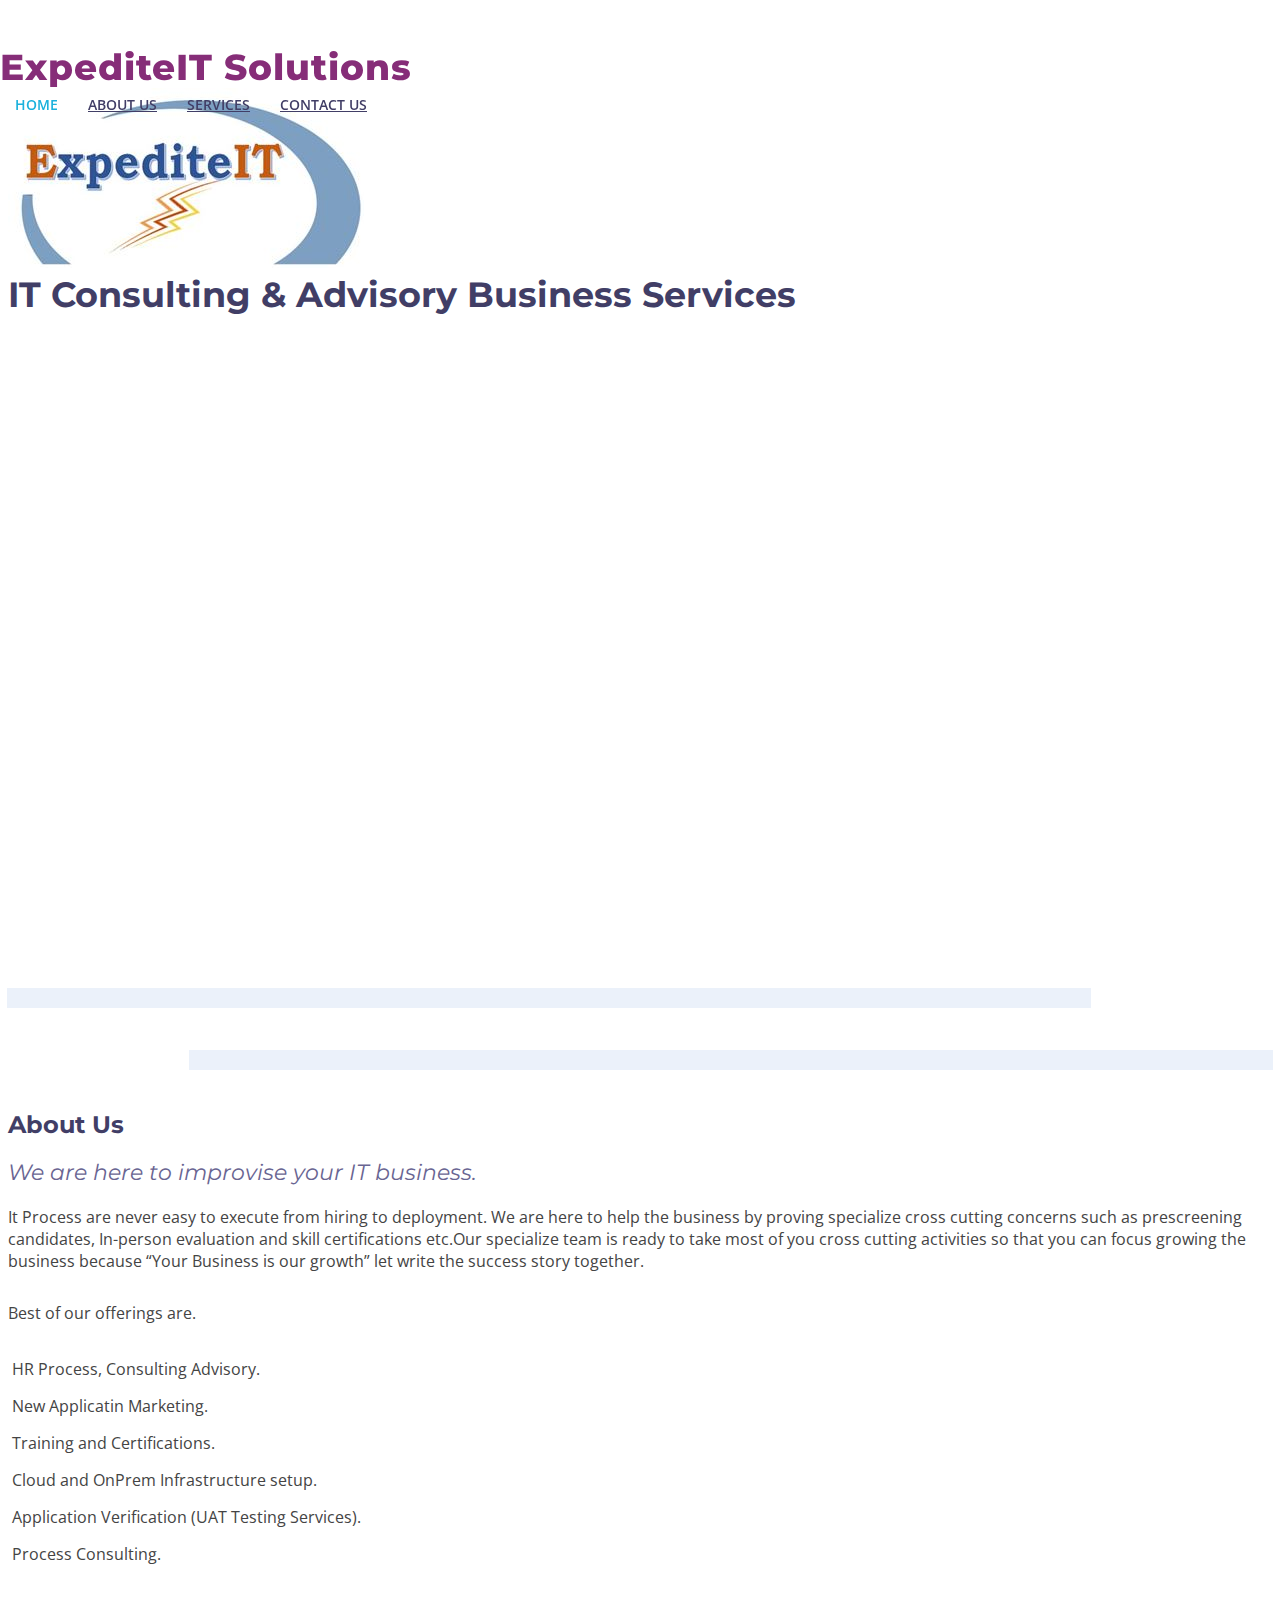
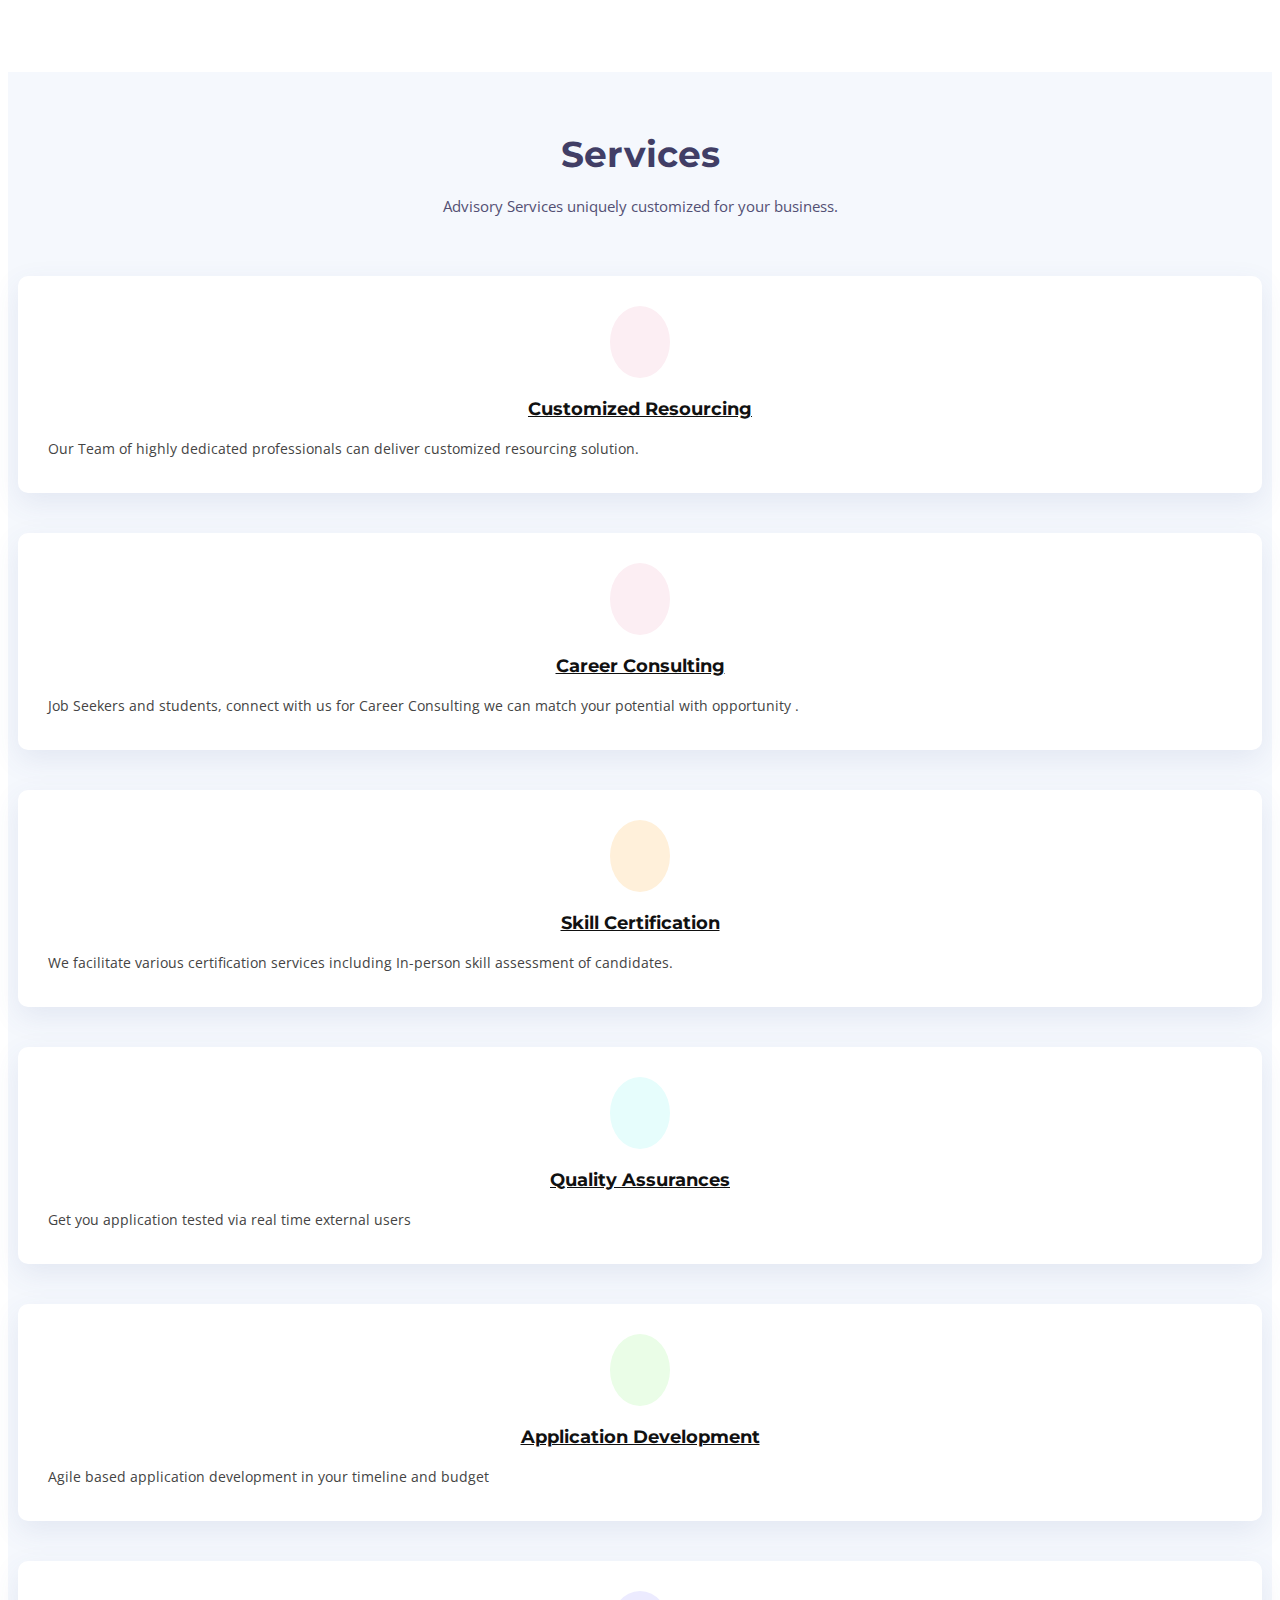
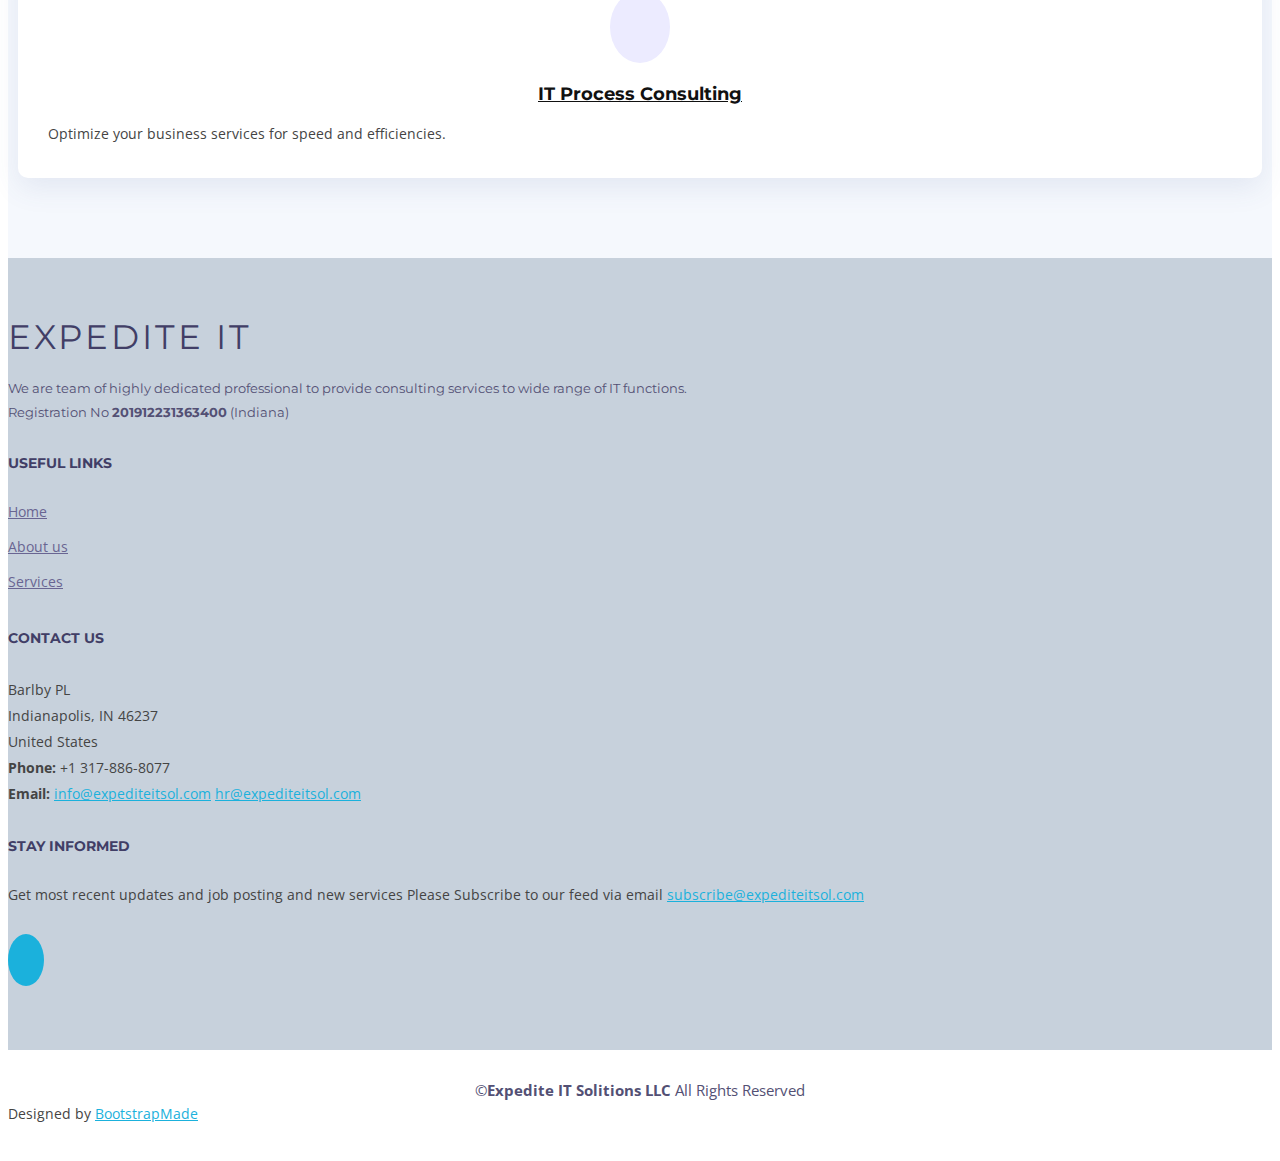
==== commit f0d4bd7e: "content update" ====
--- a/index.html
+++ b/index.html
@@ -7,7 +7,7 @@
   <meta content="" name="description">
 
   <!-- Favicons -->
-  <link href="img/favicon.png" rel="icon">
+  <link href="img/favicon.ico" rel="icon">
   <link href="img/apple-touch-icon.png" rel="apple-touch-icon">
 
   <!-- Google Fonts -->
@@ -229,7 +229,8 @@
               Indianapolis, IN 46237<br>
               United States <br>
               <strong>Phone:</strong> +1 317-886-8077<br>
-              <strong>Email:</strong> <a href="mailto:info@expediteitsol.com">info@expediteitsol.com</a> <br>
+              <strong>Email:</strong> <a href="mailto:info@expediteitsol.com">info@expediteitsol.com</a>
+              <a href="mailto:hr@expediteitsol.com">hr@expediteitsol.com</a> <br>
             </p>
           </div>
 
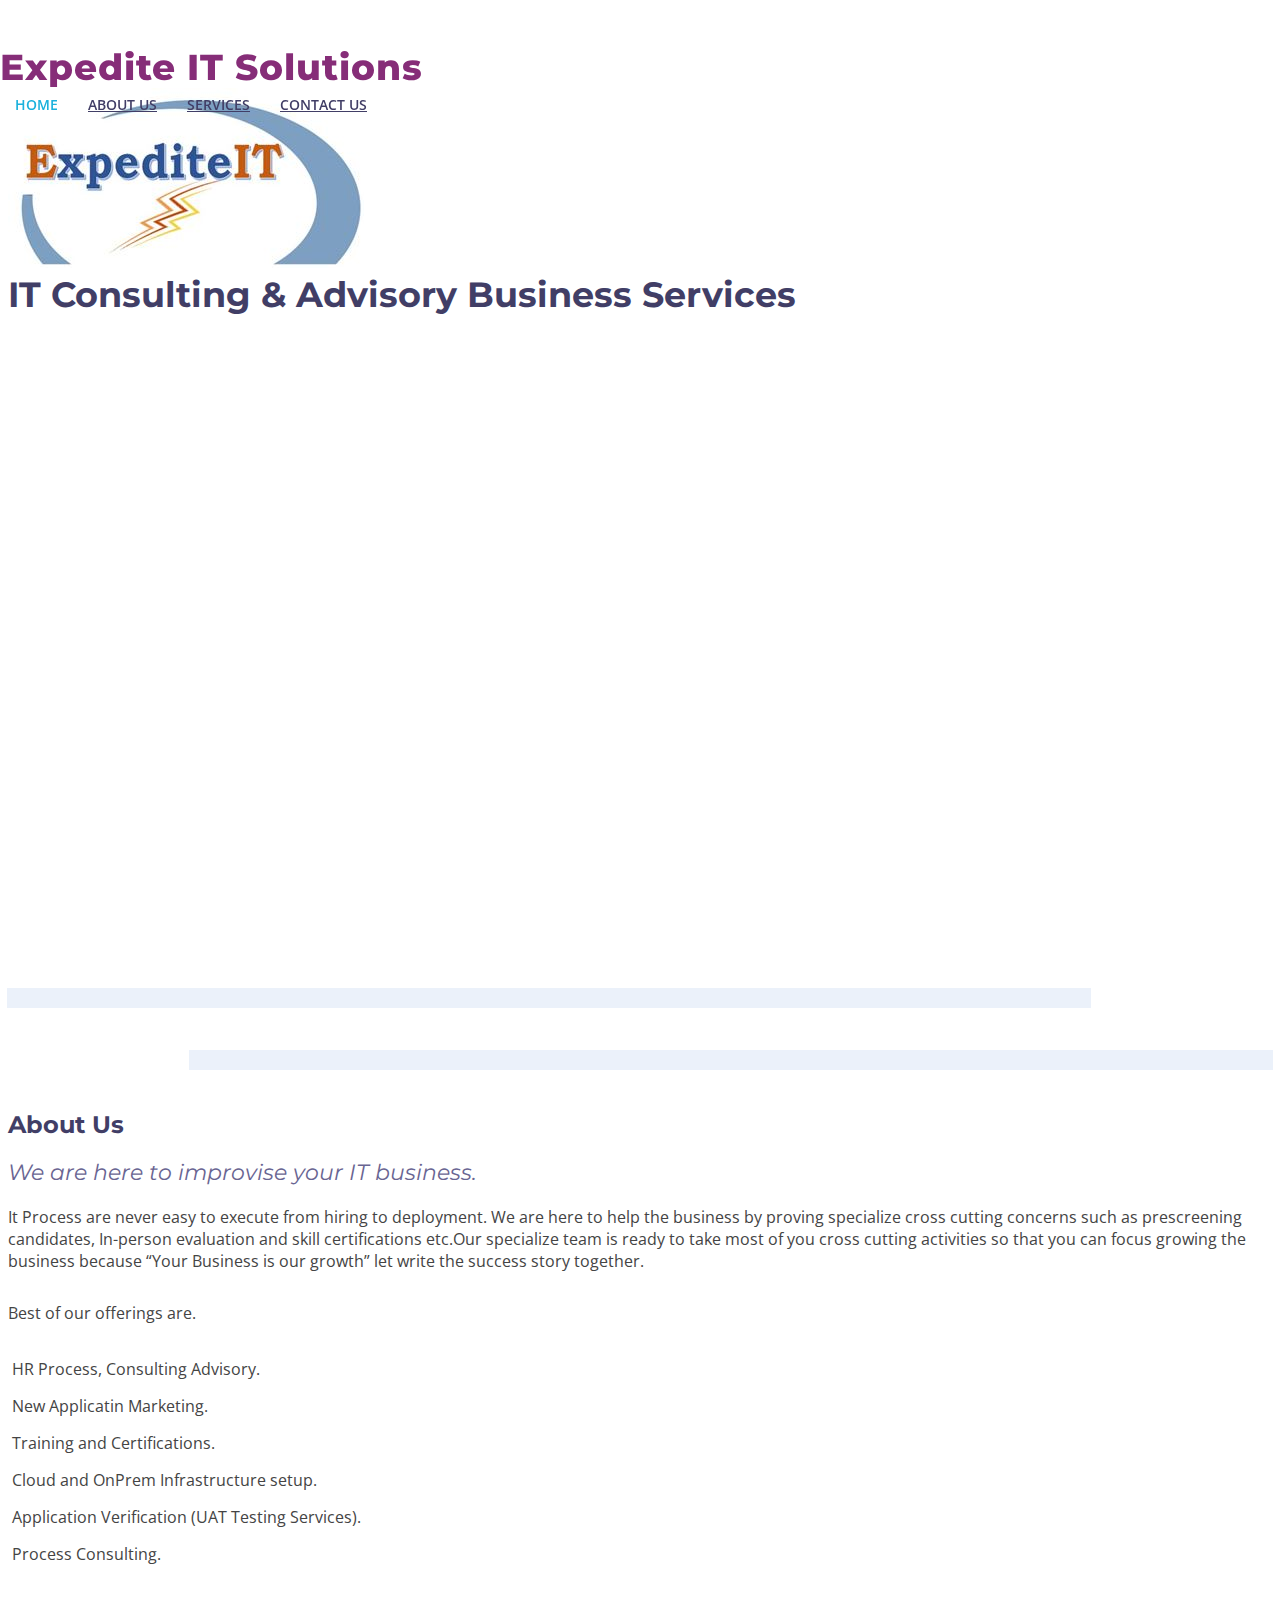
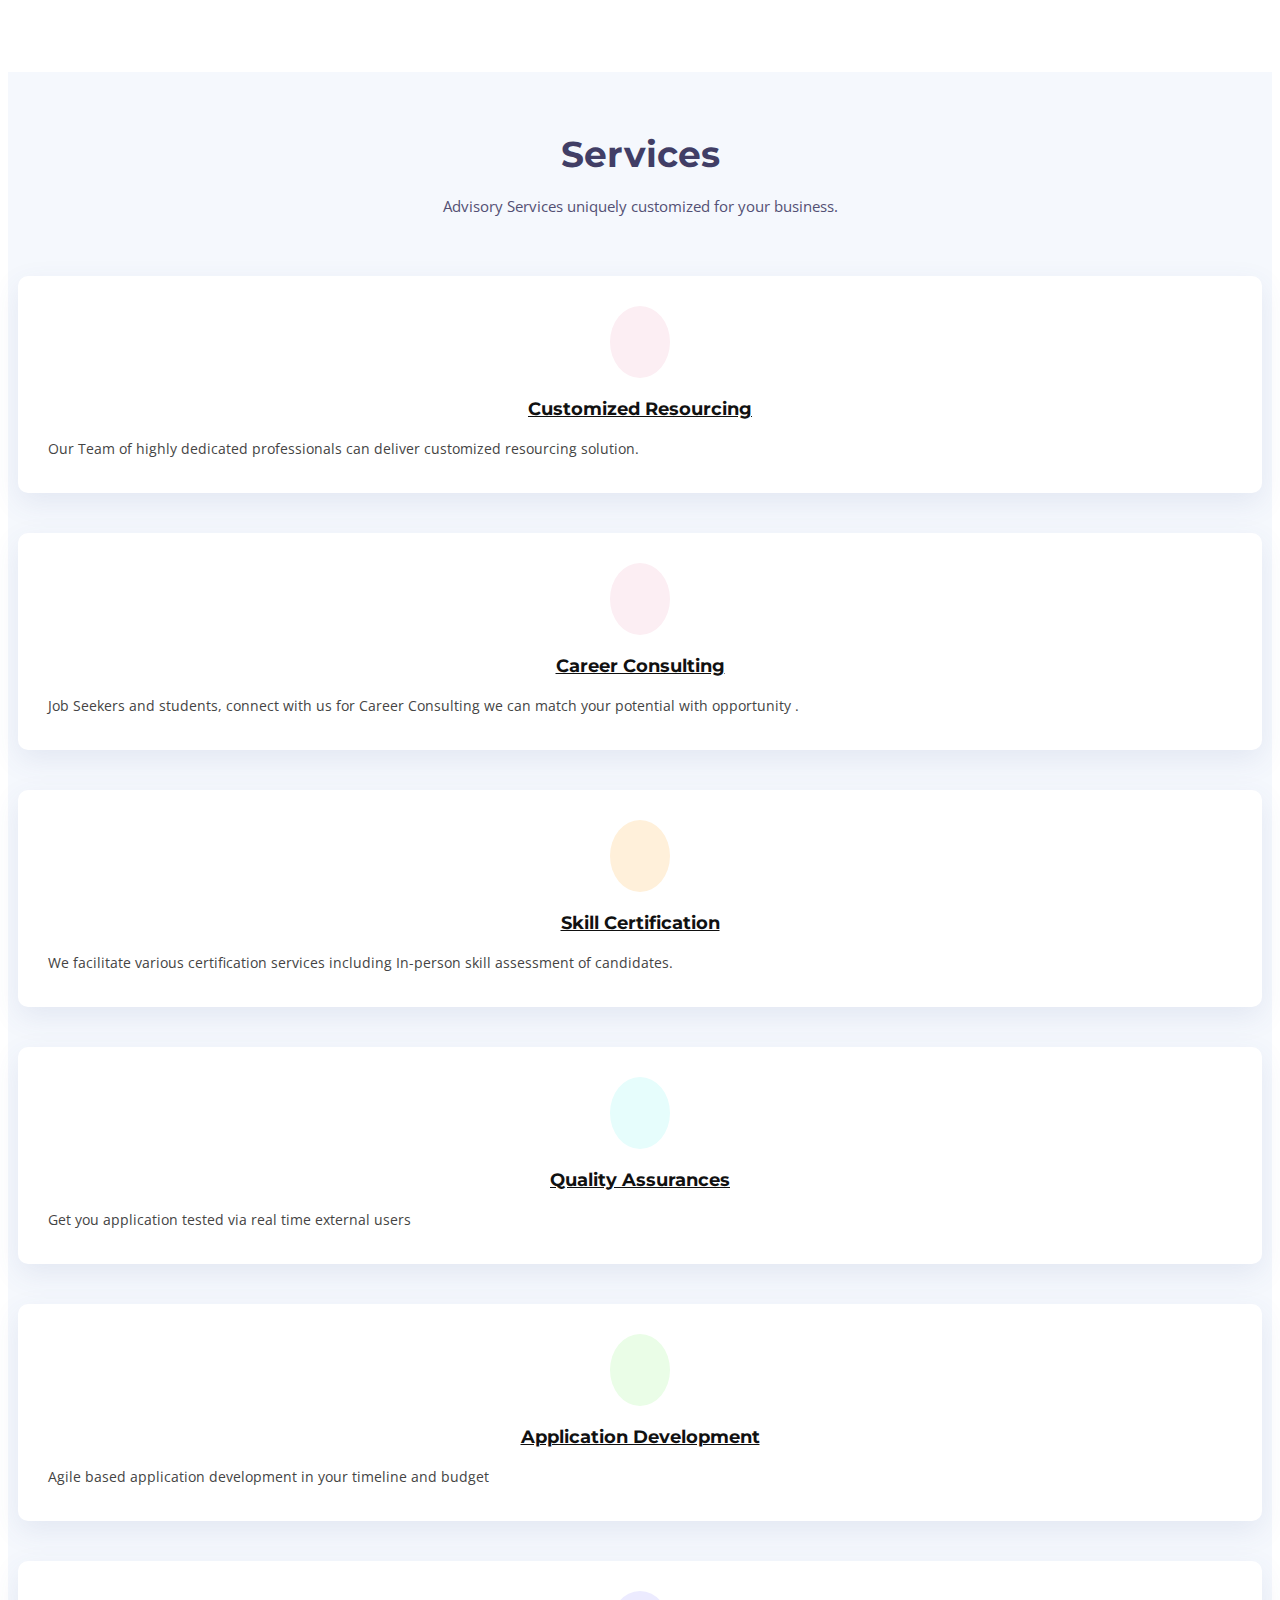
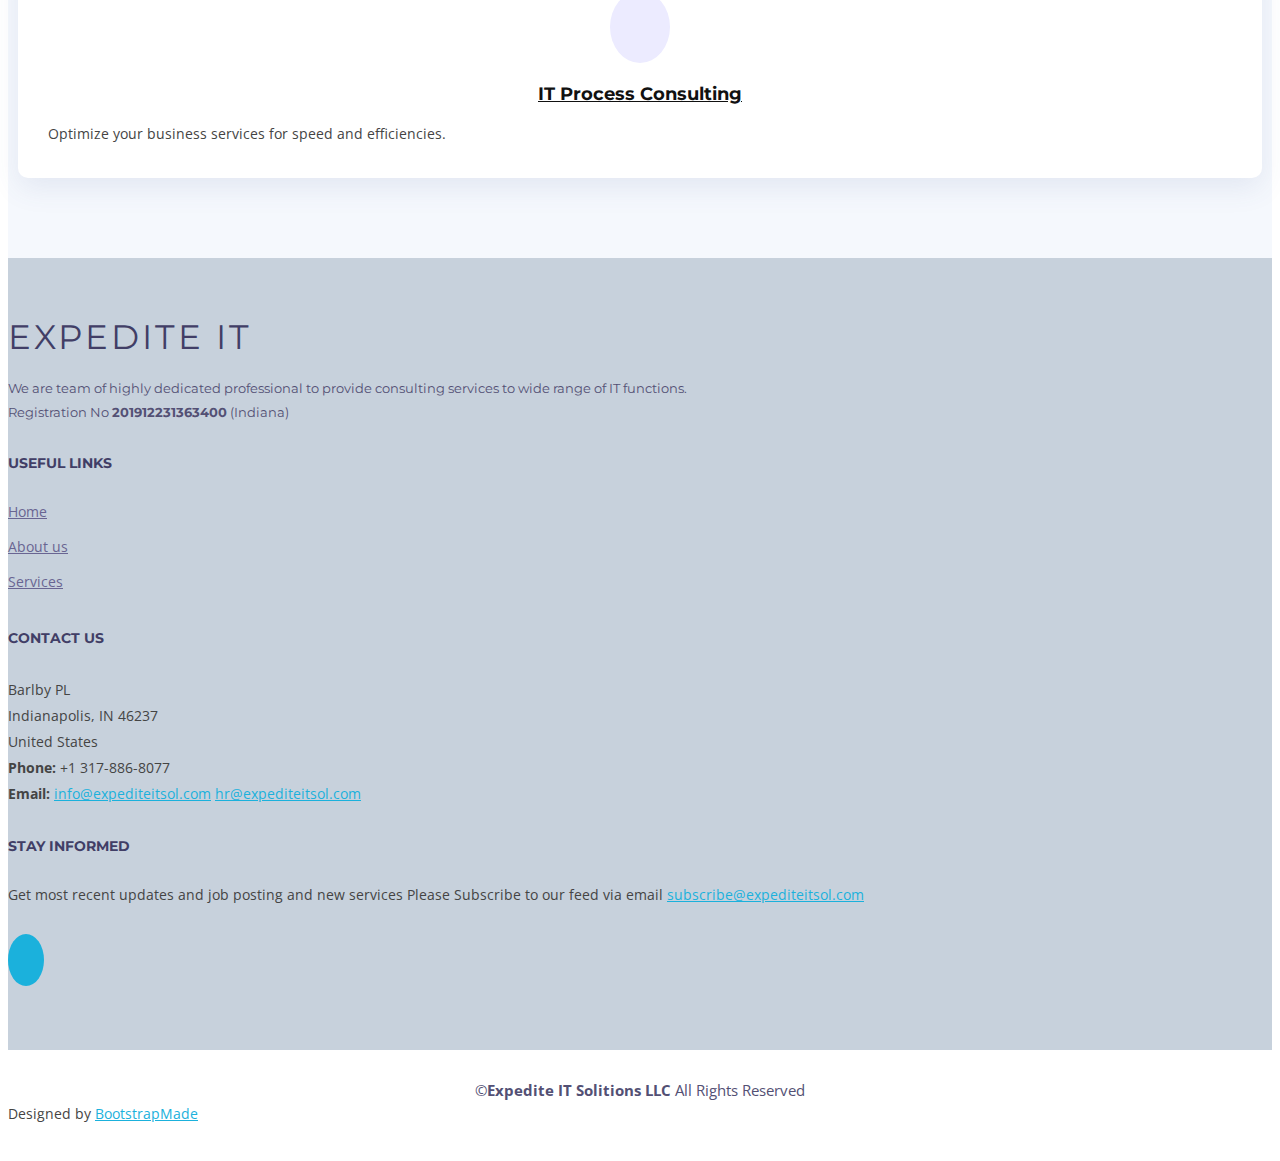
==== commit 438aee4d: "conetnt updat" ====
--- a/index.html
+++ b/index.html
@@ -1,10 +1,11 @@
 <!DOCTYPE html>
 <html lang="en">
 <head>
+  <title>Expedite IT Solutions</title>
   <meta charset="utf-8">
   <meta content="width=device-width, initial-scale=1.0" name="viewport">
-  <meta content="" name="keywords">
-  <meta content="" name="description">
+  <meta content="IT Consulting, IT Consultant, H1B, OPT," name="keywords">
+  <meta content="One Stop Shop for IT Career & Consulting, Join and grow with us." name="description">
 
   <!-- Favicons -->
   <link href="img/favicon.ico" rel="icon">
@@ -53,7 +54,7 @@
 
       <div class="logo float-left">
         <!-- Uncomment below if you prefer to use an image logo -->
-        <h1 class="text-light"><a href="#intro" class="scrollto"><span>ExpediteIT Solutions</span></a></h1>
+        <h1 class="text-light"><a href="#intro" class="scrollto"><span>Expedite IT Solutions</span></a></h1>
         <!-- <a href="#header" class="scrollto"><img src="img/logo.png" alt="" class="img-fluid"></a> -->
       </div>
 
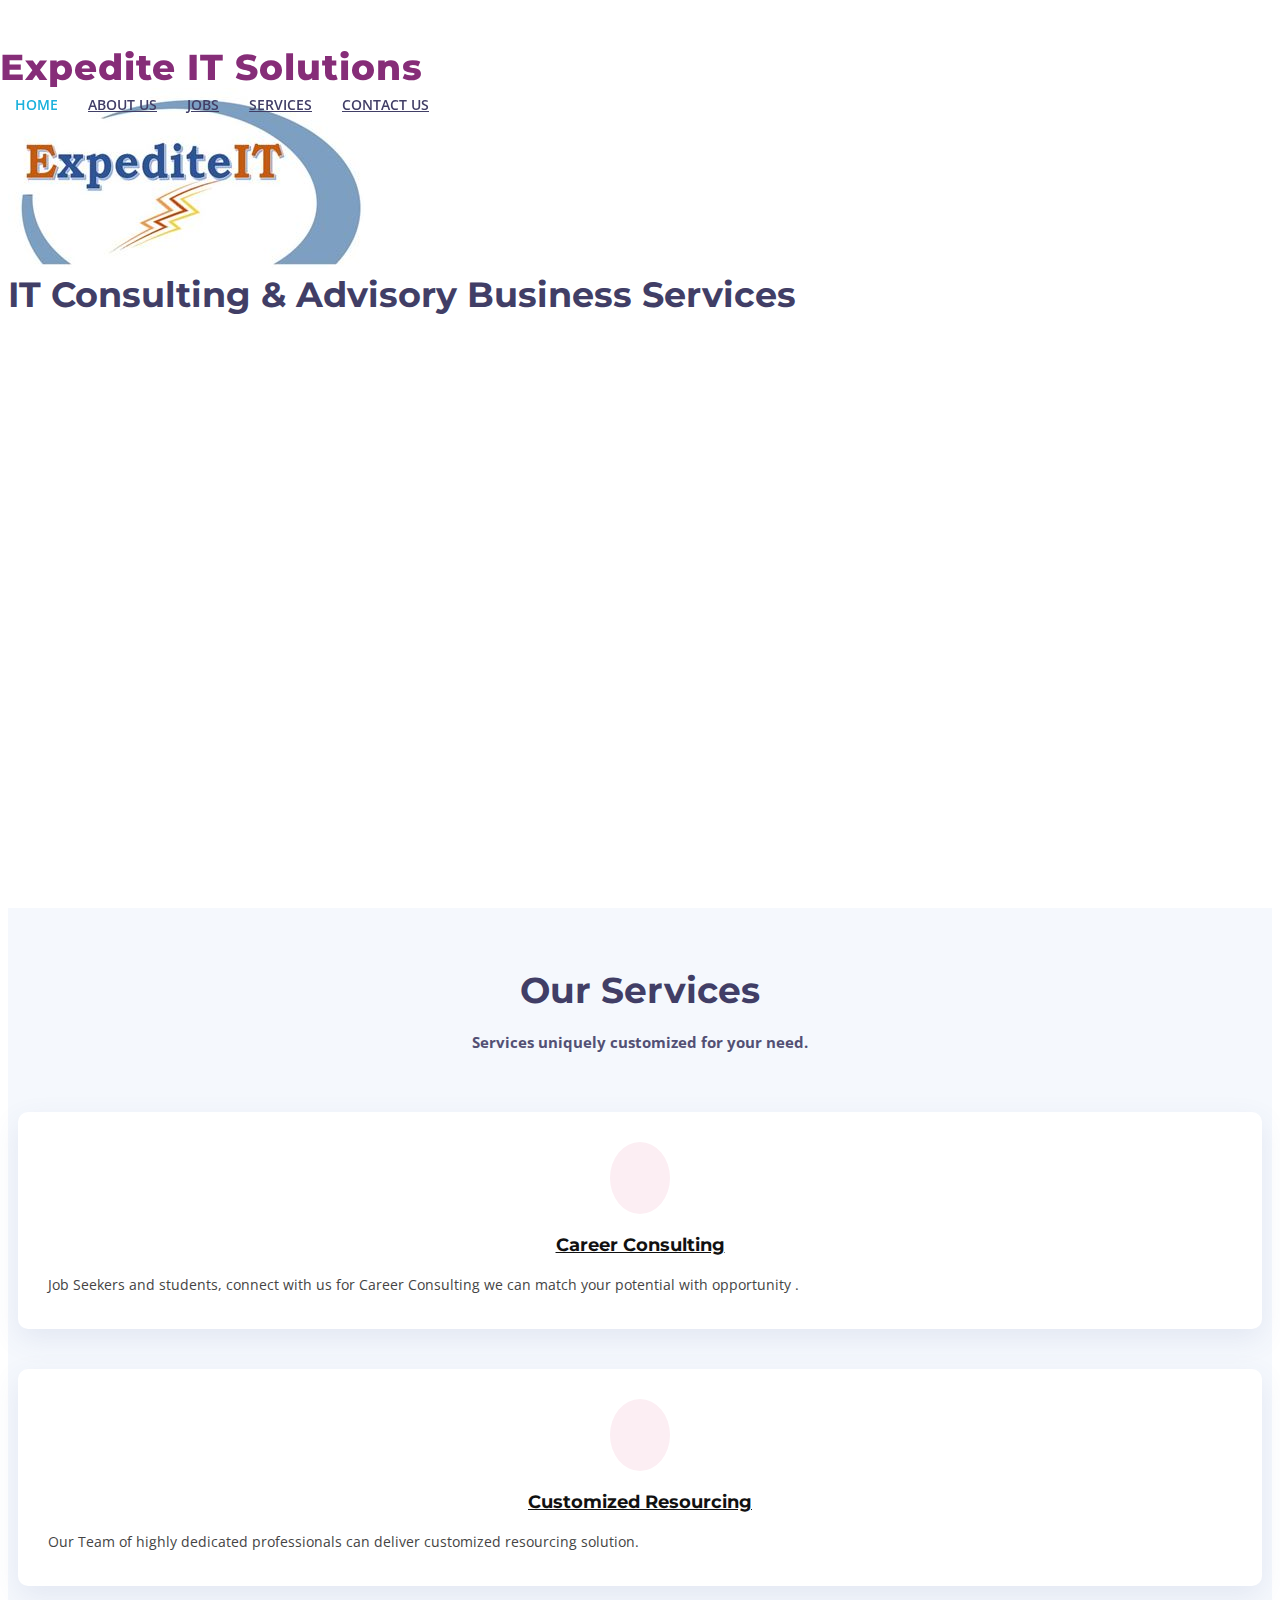
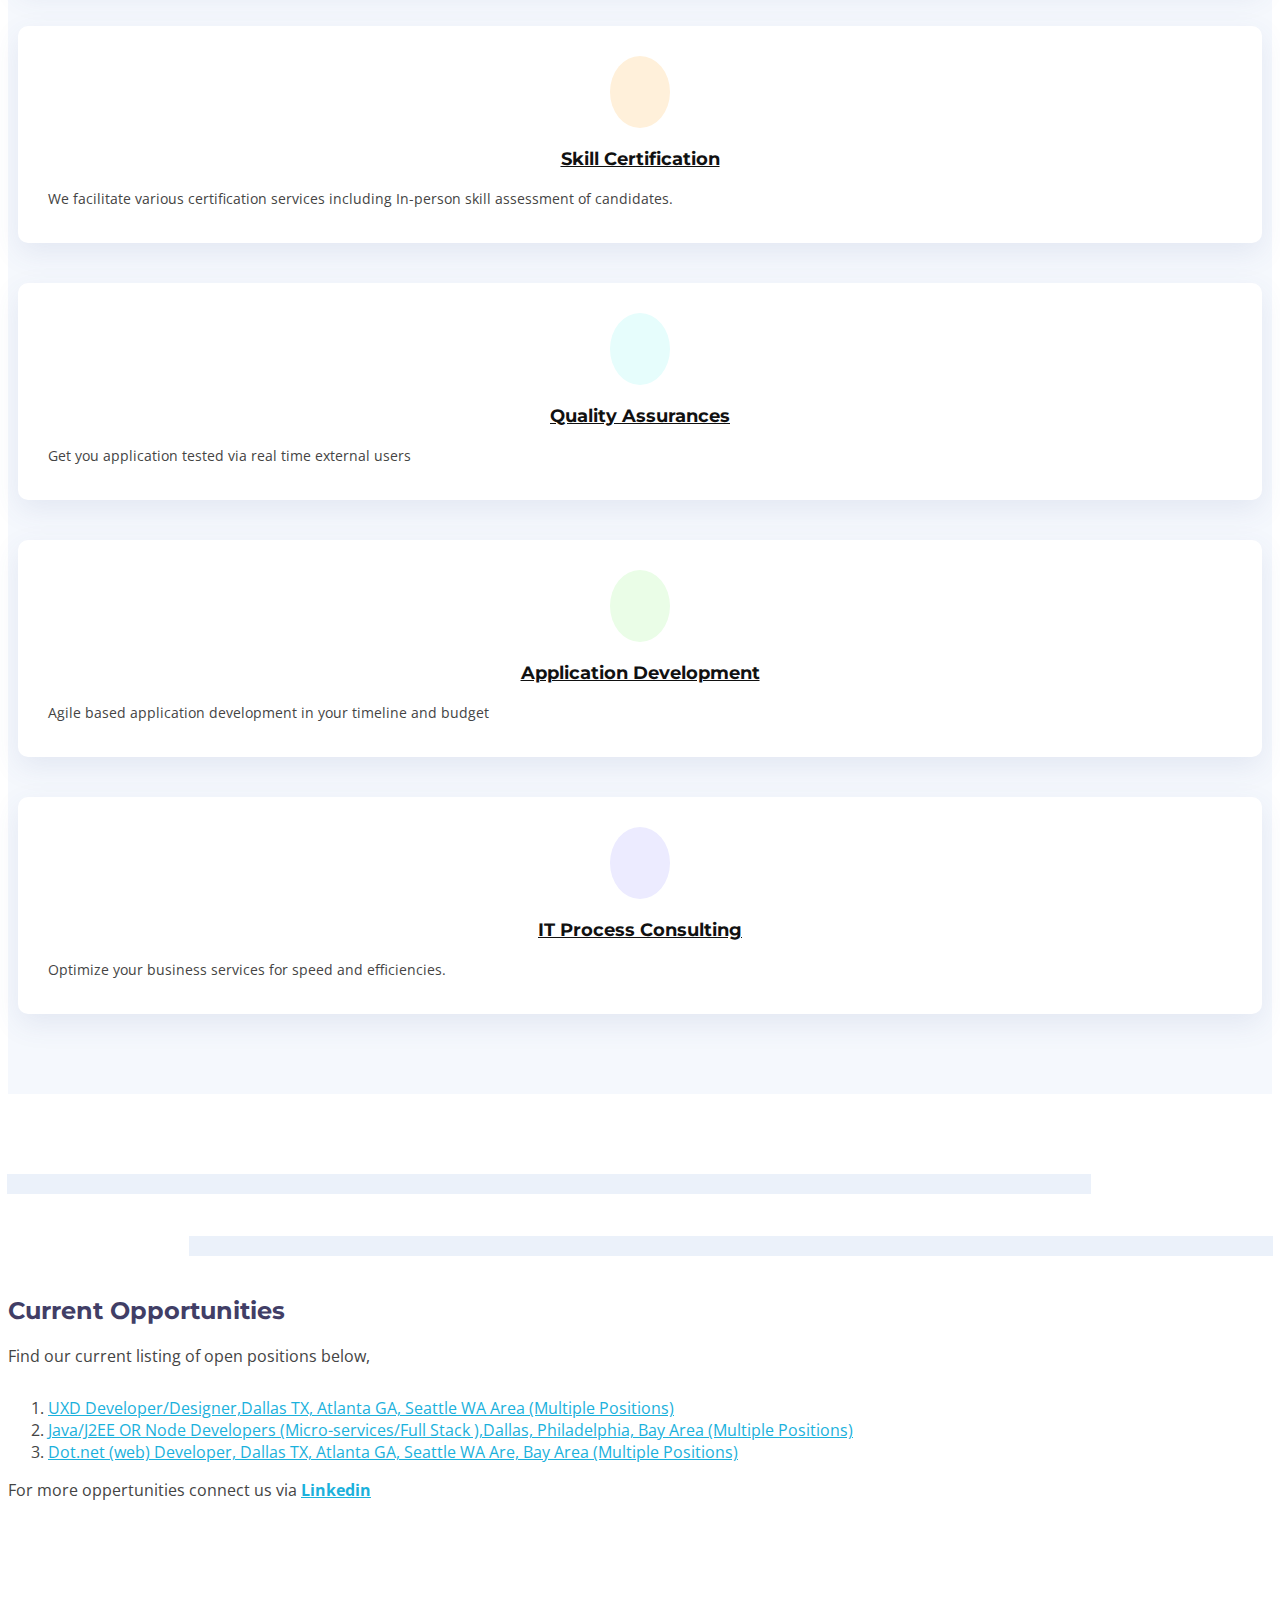
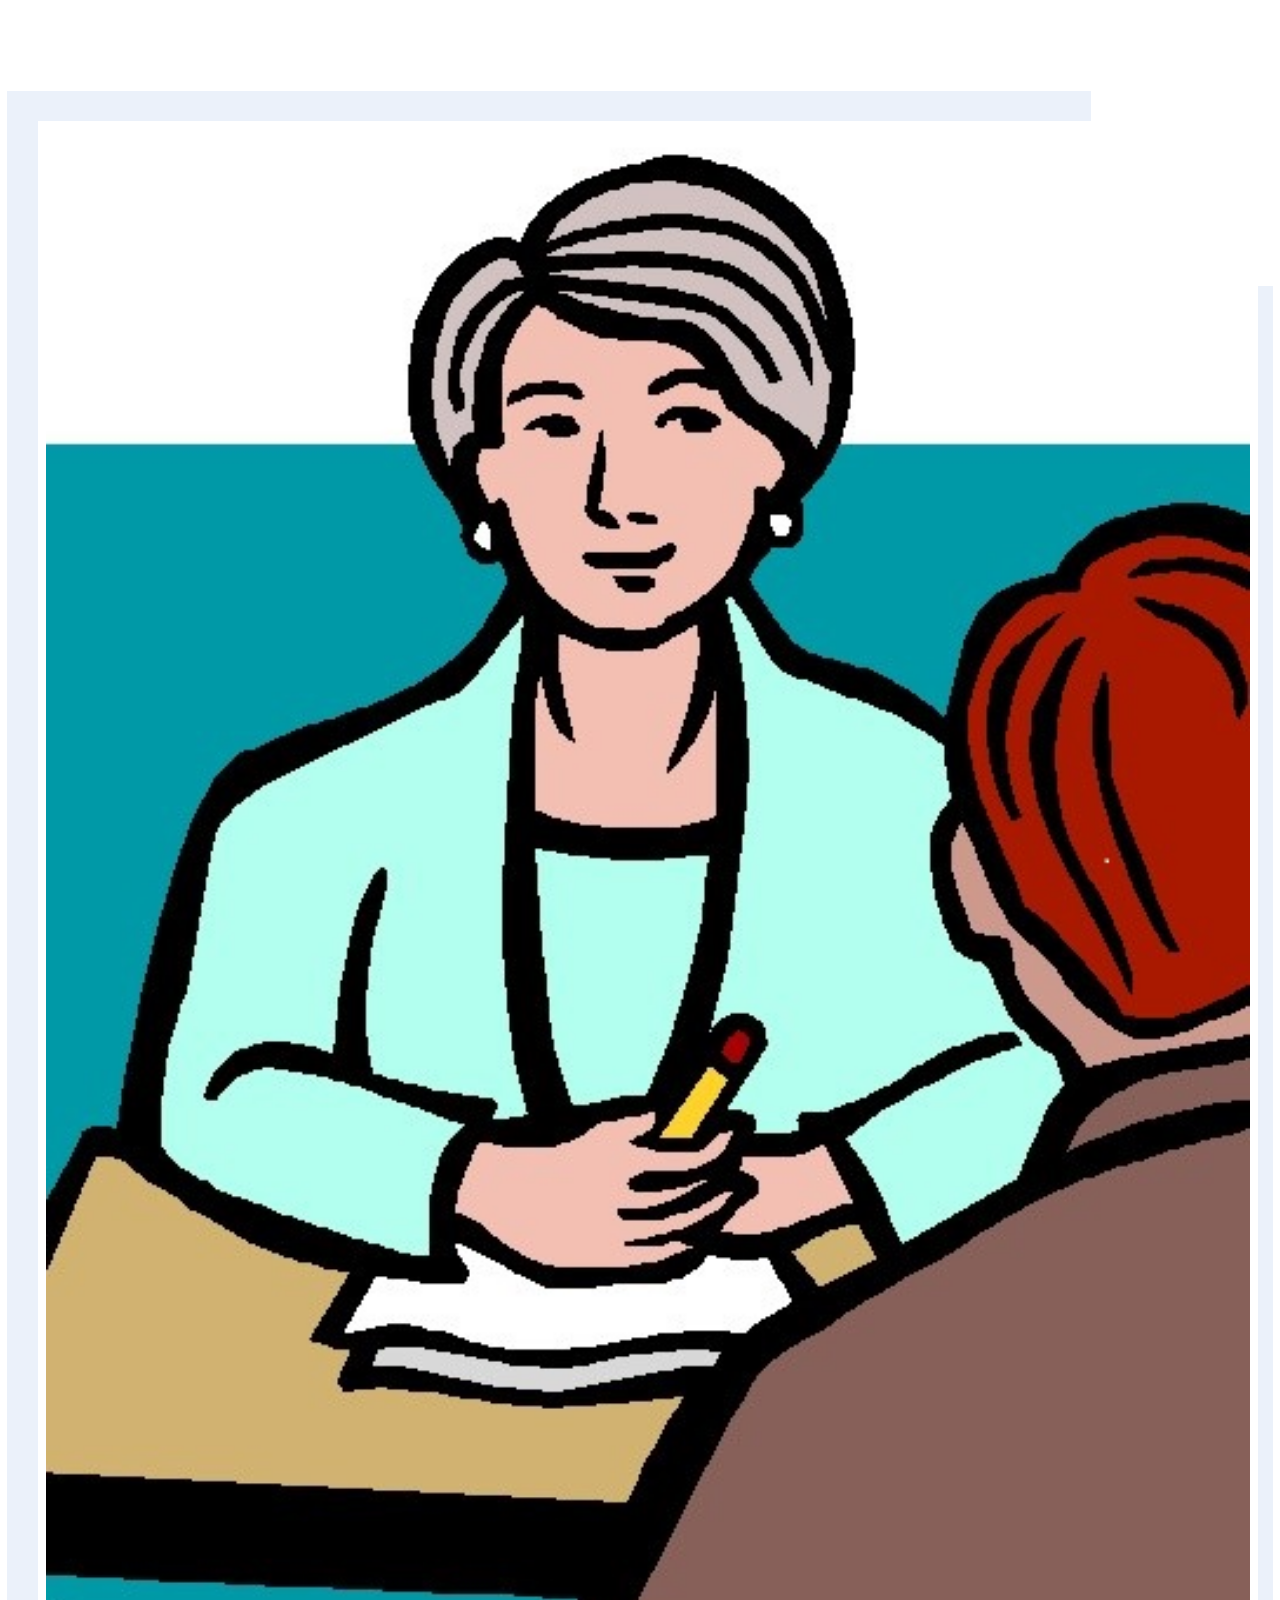
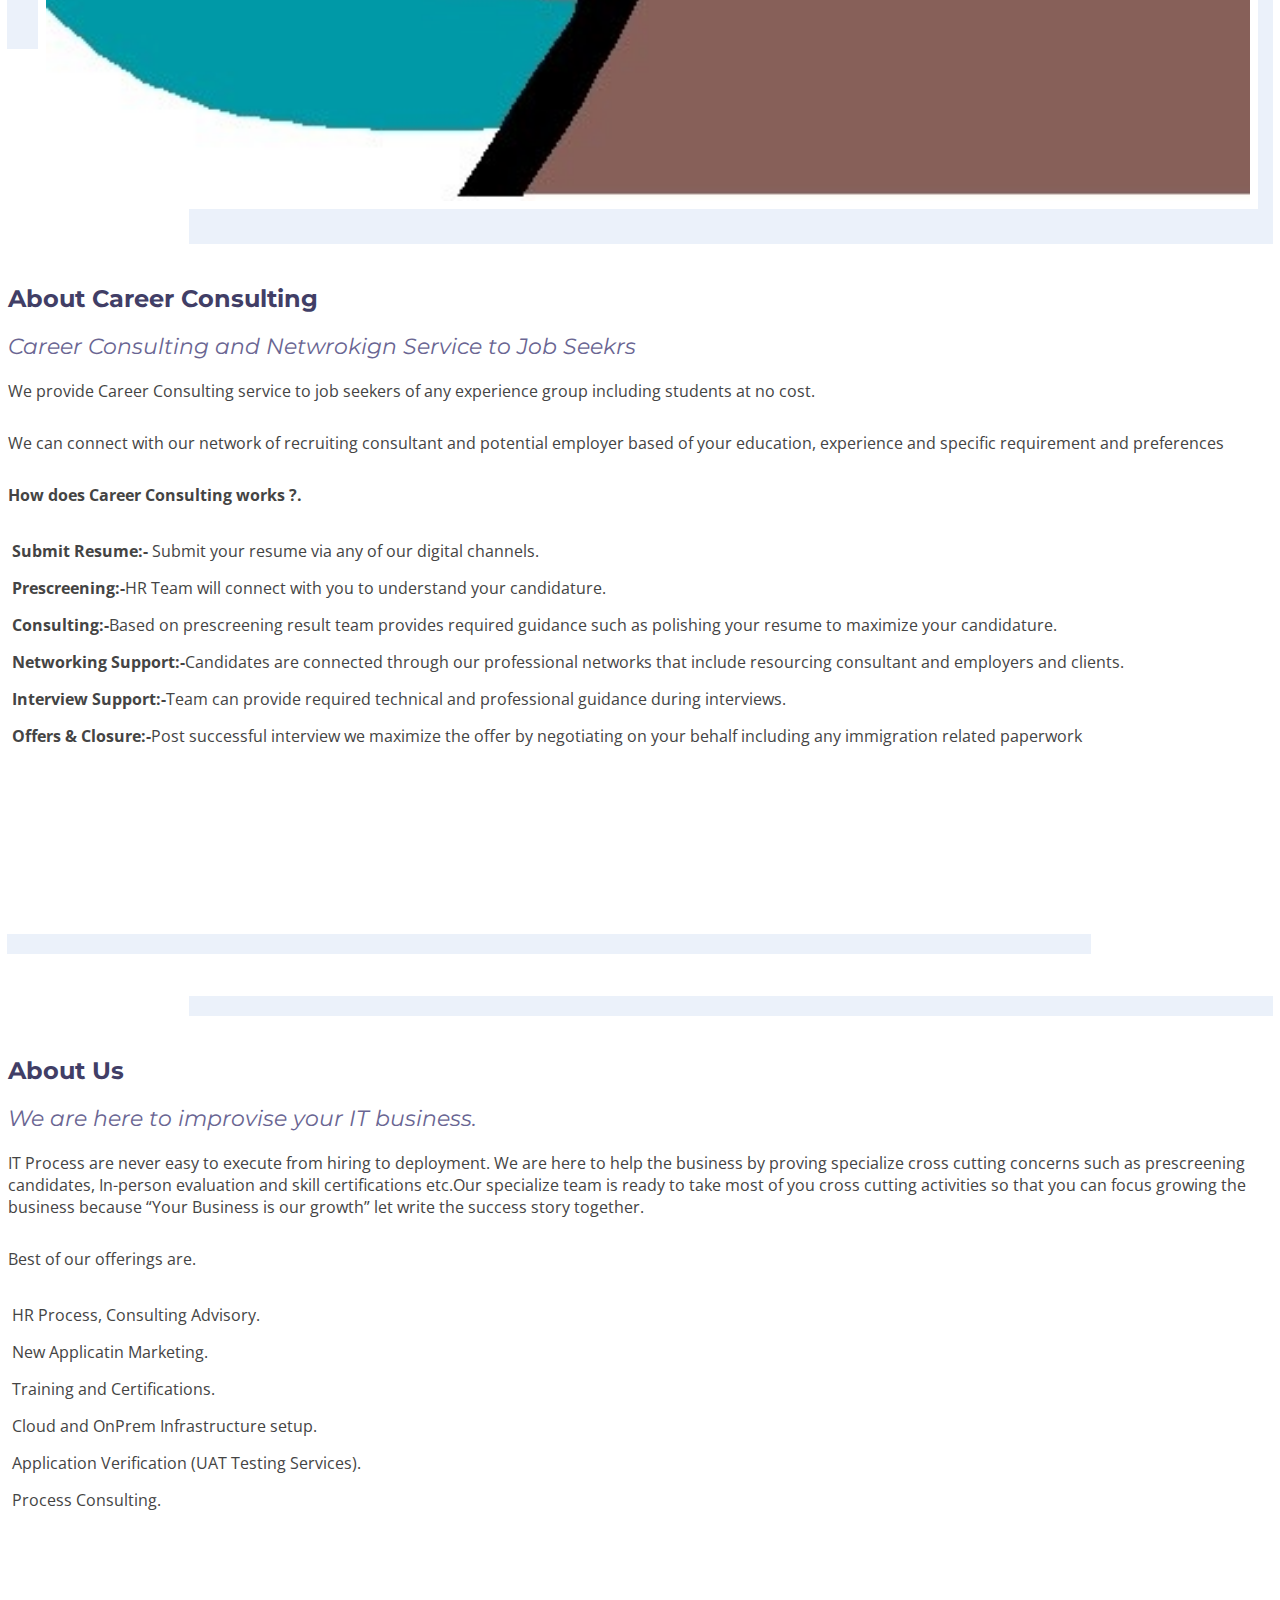
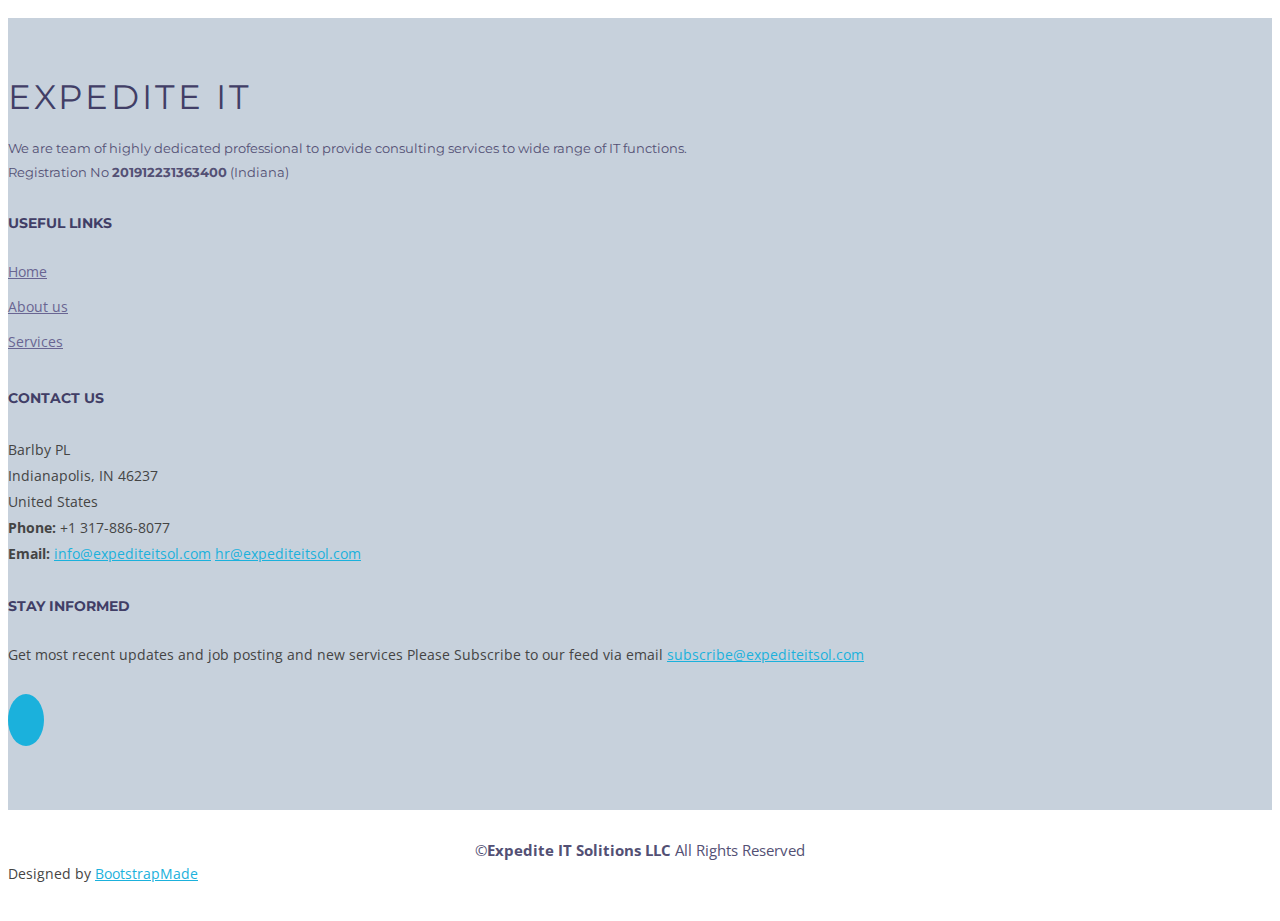
==== commit f5ff1d64: "conetnt updat" ====
--- a/index.html
+++ b/index.html
@@ -61,7 +61,8 @@
       <nav class="main-nav float-right d-none d-lg-block">
         <ul>
           <li class="active"><a href="#intro">Home</a></li>
-          <li><a href="#about">About Us</a></li>
+          <li><a href="#aboutus">About Us</a></li>
+          <li><a href="#jobs">Jobs</a></li>
           <li><a href="#services">Services</a></li>       
           <li><a href="#footer">Contact Us</a></li>
         </ul>
@@ -92,9 +93,162 @@
 
   <main id="main">
 
+<!--==========================
+      Services Section
+    ============================-->
+    <section id="services" class="section-bg">
+      <div class="container">
+
+        <header class="section-header">
+          <h3>Our Services</h3>
+          <p><b>Services uniquely customized for your need.</b></p>
+        </header>
+
+        <div class="row">
+
+          <div class="col-md-6 col-lg-4 wow bounceInUp" data-wow-duration="1.4s">
+            <div class="box">
+              <div class="icon" style="background: #fceef3;"><i class="ion-ios-analytics-outline" style="color: #ff689b;"></i></div>
+              <h4 class="title"><a href="#career">Career Consulting</a></h4>
+              <p class="description">Job Seekers and students, connect with us for Career Consulting we can match your potential with opportunity  .</p>
+            </div>
+          </div>
+          
+          <div class="col-md-6 col-lg-4 wow bounceInUp" data-wow-duration="1.4s">
+            <div class="box">
+              <div class="icon" style="background: #fceef3;"><i class="ion-ios-analytics-outline" style="color: #ff689b;"></i></div>
+              <h4 class="title"><a href="">Customized Resourcing </a></h4>
+              <p class="description">Our Team of highly dedicated professionals can deliver customized resourcing solution.</p>
+            </div>
+          </div>
+         
+          <div class="col-md-6 col-lg-4 wow bounceInUp" data-wow-duration="1.4s">
+            <div class="box">
+              <div class="icon" style="background: #fff0da;"><i class="ion-ios-bookmarks-outline" style="color: #e98e06;"></i></div>
+              <h4 class="title"><a href="">Skill Certification</a></h4>
+              <p class="description">We facilitate  various certification services including In-person skill assessment of candidates.</p>
+            </div>
+          </div>
+
+          <div class="col-md-6 col-lg-4 wow bounceInUp" data-wow-delay="0.1s" data-wow-duration="1.4s">
+            <div class="box">
+              <div class="icon" style="background: #e6fdfc;"><i class="ion-ios-paper-outline" style="color: #3fcdc7;"></i></div>
+              <h4 class="title"><a href="">Quality Assurances</a></h4>
+              <p class="description">Get you application tested via real time external users</p>
+            </div>
+          </div>
+          <div class="col-md-6 col-lg-4 wow bounceInUp" data-wow-delay="0.1s" data-wow-duration="1.4s">
+            <div class="box">
+              <div class="icon" style="background: #eafde7;"><i class="ion-ios-speedometer-outline" style="color:#41cf2e;"></i></div>
+              <h4 class="title"><a href="">Application Development</a></h4>
+              <p class="description">Agile based application development in your timeline and budget</p>
+            </div>
+          </div>
+
+          
+          <div class="col-md-6 col-lg-4 wow bounceInUp" data-wow-delay="0.2s" data-wow-duration="1.4s">
+            <div class="box">
+              <div class="icon" style="background: #ecebff;"><i class="ion-ios-clock-outline" style="color: #8660fe;"></i></div>
+              <h4 class="title"><a href="">IT Process Consulting</a></h4>
+              <p class="description">Optimize your business services for speed and efficiencies. </p>
+            </div>
+          </div>
+
+        </div>
+
+      </div>
+    </section><!-- #services -->
+
+ <!--==========================
+      JOBS Section
+    ============================-->
+    <div id="jobs"></div><!--Acher for  section -->
+
+    <section id="about">
+
+      <div class="container">
+        <div class="row">
+
+          <div class="col-lg-5 col-md-6">
+            <div class="about-img">
+              <img src="img/jobs.jpg" alt="">
+            </div>
+          </div>
+
+          <div class="col-lg-7 col-md-6">
+            <div class="about-content">
+              <h2>Current Opportunities</h2>
+              
+              <P>
+                Find our current listing of open positions below, 
+              </P>
+              
+              <ol type="1">
+                <li><i ></i> <a href="https://www.linkedin.com/feed/update/urn:li:activity:6621535677513297921" target="_blank" >UXD Developer/Designer,Dallas TX, Atlanta GA, Seattle WA Area (Multiple Positions)  </li> </a>
+                <li><i ></i> <a href="https://www.linkedin.com/feed/update/urn:li:activity:6616859135151521792" target="_blank" >Java/J2EE OR Node Developers (Micro-services/Full Stack ),Dallas, Philadelphia, Bay Area (Multiple Positions) </li></a>
+                <li><i ></i> <a href="https://www.linkedin.com/feed/update/urn:li:activity:6616857566486028288" target="_blank" >Dot.net (web) Developer, Dallas TX, Atlanta GA, Seattle WA Are, Bay Area  (Multiple Positions) </li>    </a>            
+              </ol>
+              <P>
+                For more oppertunities connect us via <a href="https://www.linkedin.com/company/expedite-it-solutions/about/" ></i><b>Linkedin</b></a>
+              </P>
+            </div>
+
+
+            
+          </div>
+        </div>
+      </div>
+
+    </section><!-- #JOBS -->
+
+
+     <!--==========================
+      career-consulting Section
+    ============================-->
+    <div id="career"></div><!--Acher for  section -->
+    <section id="about">
+
+      <div class="container" >
+        <div class="row">
+
+          <div class="col-lg-5 col-md-6">
+            <div class="about-img">
+              <img src="img/career-consulting.jpg" alt="">
+            </div>
+          </div>
+
+          <div class="col-lg-7 col-md-6">
+            <div class="about-content">
+              <h2>About Career Consulting</h2>
+              <h3>Career Consulting and Netwrokign Service to Job Seekrs </h3>
+              <p>
+                We provide Career Consulting service to job seekers of any experience group including students at no cost.
+                <p>
+                  We can connect with our network of recruiting consultant and potential employer based of your education, experience and specific requirement and preferences 
+                
+              </p>
+            </p>
+              <p><b>How does Career Consulting works ?.</b></p>
+              <ul>
+                <li><i class="ion-android-checkmark-circle"></i> <b>Submit Resume:-</b> Submit your resume via any of our digital channels.</li>
+                <li><i class="ion-android-checkmark-circle"></i> <b>Prescreening:-</b>HR Team will connect with you to understand your candidature.</li>
+                <li><i class="ion-android-checkmark-circle"></i> <b>Consulting:-</b>Based on prescreening result team provides required guidance such as polishing your resume to maximize your candidature.</li>
+                <li><i class="ion-android-checkmark-circle"></i> <b>Networking Support:-</b>Candidates are connected through our professional networks that include resourcing consultant and employers and clients.</li>
+                <li><i class="ion-android-checkmark-circle"></i> <b>Interview Support:-</b>Team can provide required technical and professional guidance during interviews.</li>
+                <li><i class="ion-android-checkmark-circle"></i> <b>Offers & Closure:-</b>Post successful interview we maximize the offer by negotiating  on your behalf including any immigration related paperwork</li>
+              </ul>
+            </div>
+          </div>
+        </div>
+      </div>
+
+    </section><!-- #career-consulting -->
+
+
     <!--==========================
       About Us Section
     ============================-->
+    <div id="aboutus"></div><!--Acher for  section -->
     <section id="about">
 
       <div class="container">
@@ -110,7 +264,7 @@
             <div class="about-content">
               <h2>About Us</h2>
               <h3>We are here to improvise your IT business.</h3>
-              <p>It Process are never easy to execute from hiring to deployment. We are here to help the business by proving specialize cross cutting concerns such as prescreening candidates,
+              <p>IT Process are never easy to execute from hiring to deployment. We are here to help the business by proving specialize cross cutting concerns such as prescreening candidates,
                  In-person evaluation and skill certifications etc.Our specialize team is ready to take most of you cross 
                  cutting activities so that you can focus growing the business because “Your Business is our growth” 
                   let write the success story together.
@@ -132,69 +286,7 @@
     </section><!-- #about -->
 
 
-    <!--==========================
-      Services Section
-    ============================-->
-    <section id="services" class="section-bg">
-      <div class="container">
-
-        <header class="section-header">
-          <h3>Services</h3>
-          <p>Advisory Services uniquely customized for your business.</p>
-        </header>
-
-        <div class="row">
-          <div class="col-md-6 col-lg-4 wow bounceInUp" data-wow-duration="1.4s">
-            <div class="box">
-              <div class="icon" style="background: #fceef3;"><i class="ion-ios-analytics-outline" style="color: #ff689b;"></i></div>
-              <h4 class="title"><a href="">Customized Resourcing </a></h4>
-              <p class="description">Our Team of highly dedicated professionals can deliver customized resourcing solution.</p>
-            </div>
-          </div>
-          <div class="col-md-6 col-lg-4 wow bounceInUp" data-wow-duration="1.4s">
-            <div class="box">
-              <div class="icon" style="background: #fceef3;"><i class="ion-ios-analytics-outline" style="color: #ff689b;"></i></div>
-              <h4 class="title"><a href="">Career Consulting</a></h4>
-              <p class="description">Job Seekers and students, connect with us for Career Consulting we can match your potential with opportunity  .</p>
-            </div>
-          </div>
-          <div class="col-md-6 col-lg-4 wow bounceInUp" data-wow-duration="1.4s">
-            <div class="box">
-              <div class="icon" style="background: #fff0da;"><i class="ion-ios-bookmarks-outline" style="color: #e98e06;"></i></div>
-              <h4 class="title"><a href="">Skill Certification</a></h4>
-              <p class="description">We facilitate  various certification services including In-person skill assessment of candidates.</p>
-            </div>
-          </div>
-
-          <div class="col-md-6 col-lg-4 wow bounceInUp" data-wow-delay="0.1s" data-wow-duration="1.4s">
-            <div class="box">
-              <div class="icon" style="background: #e6fdfc;"><i class="ion-ios-paper-outline" style="color: #3fcdc7;"></i></div>
-              <h4 class="title"><a href="">Quality Assurances</a></h4>
-              <p class="description">Get you application tested via real time external users</p>
-            </div>
-          </div>
-          <div class="col-md-6 col-lg-4 wow bounceInUp" data-wow-delay="0.1s" data-wow-duration="1.4s">
-            <div class="box">
-              <div class="icon" style="background: #eafde7;"><i class="ion-ios-speedometer-outline" style="color:#41cf2e;"></i></div>
-              <h4 class="title"><a href="">Application Development</a></h4>
-              <p class="description">Agile based application development in your timeline and budget</p>
-            </div>
-          </div>
-
-          
-          <div class="col-md-6 col-lg-4 wow bounceInUp" data-wow-delay="0.2s" data-wow-duration="1.4s">
-            <div class="box">
-              <div class="icon" style="background: #ecebff;"><i class="ion-ios-clock-outline" style="color: #8660fe;"></i></div>
-              <h4 class="title"><a href="">IT Process Consulting</a></h4>
-              <p class="description">Optimize your business services for speed and efficiencies. </p>
-            </div>
-          </div>
-
-        </div>
-
-      </div>
-    </section><!-- #services -->
-
+    
    
 
   </main>
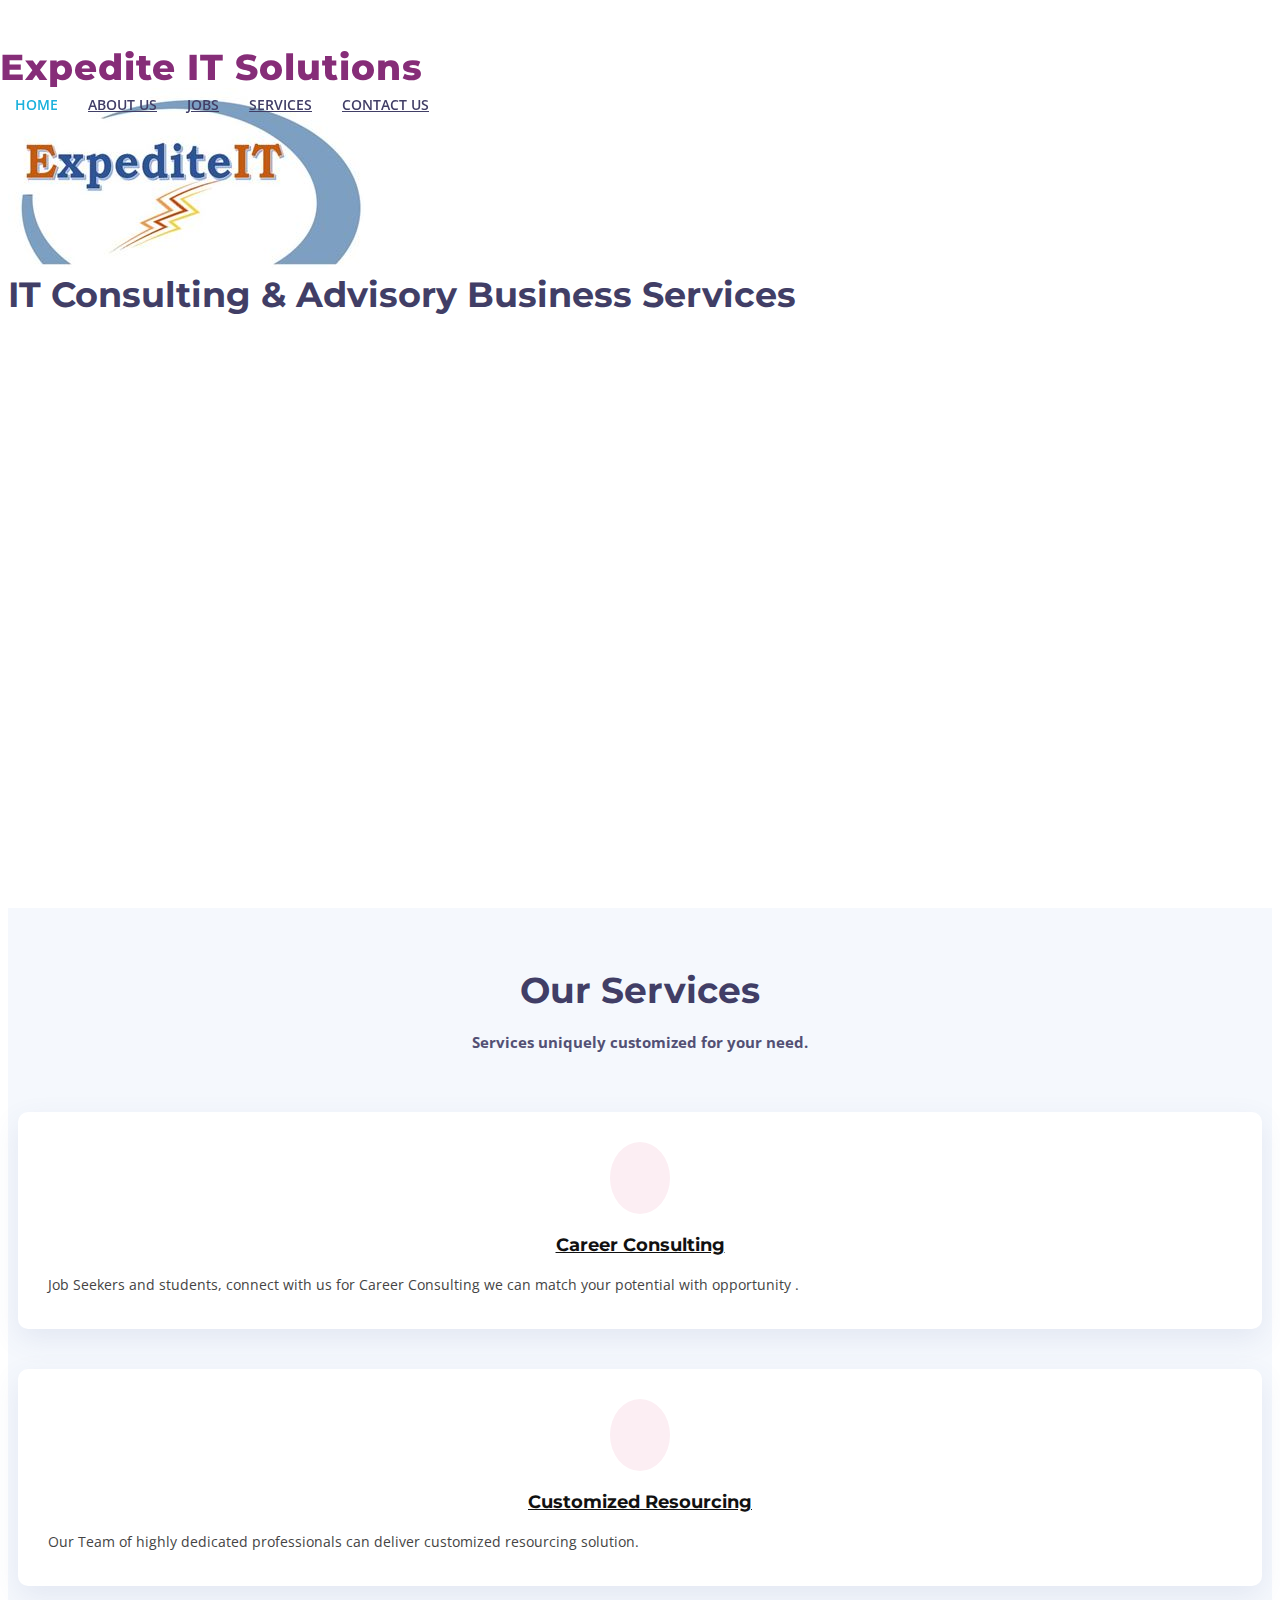
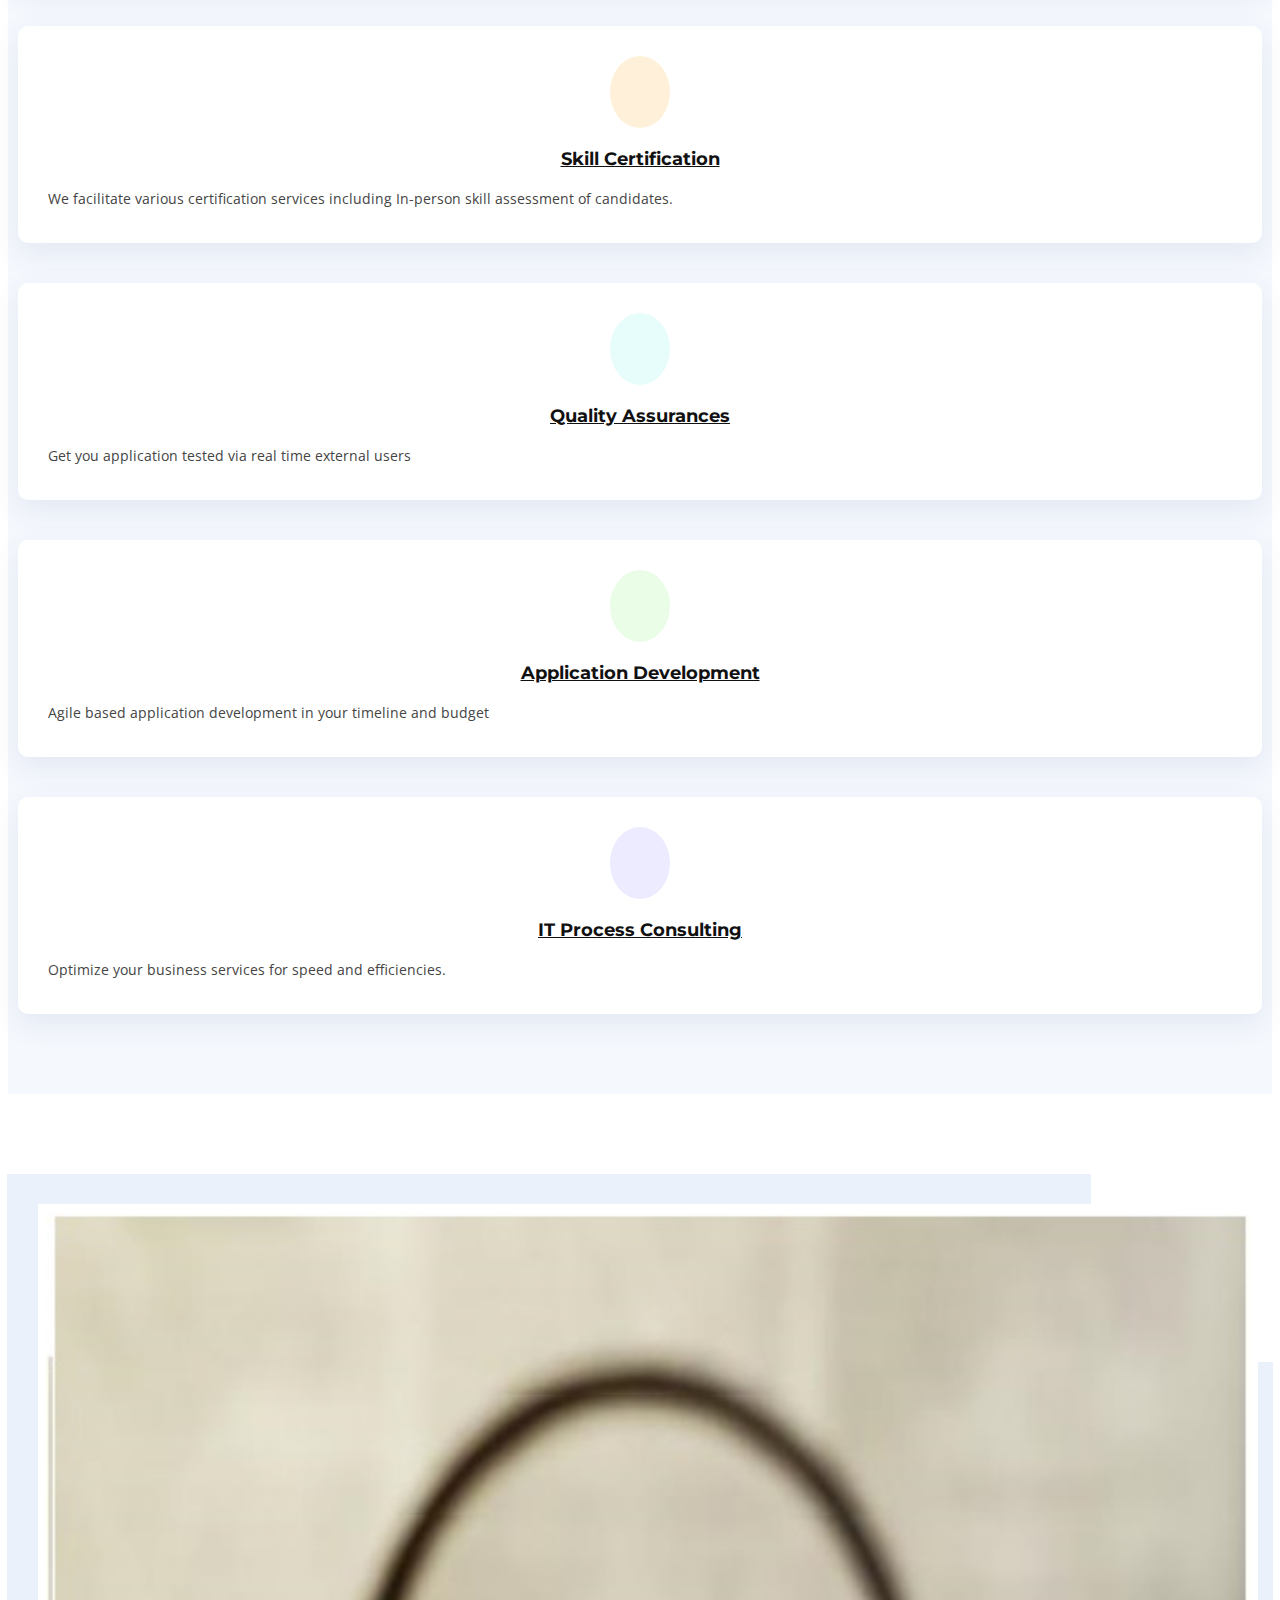
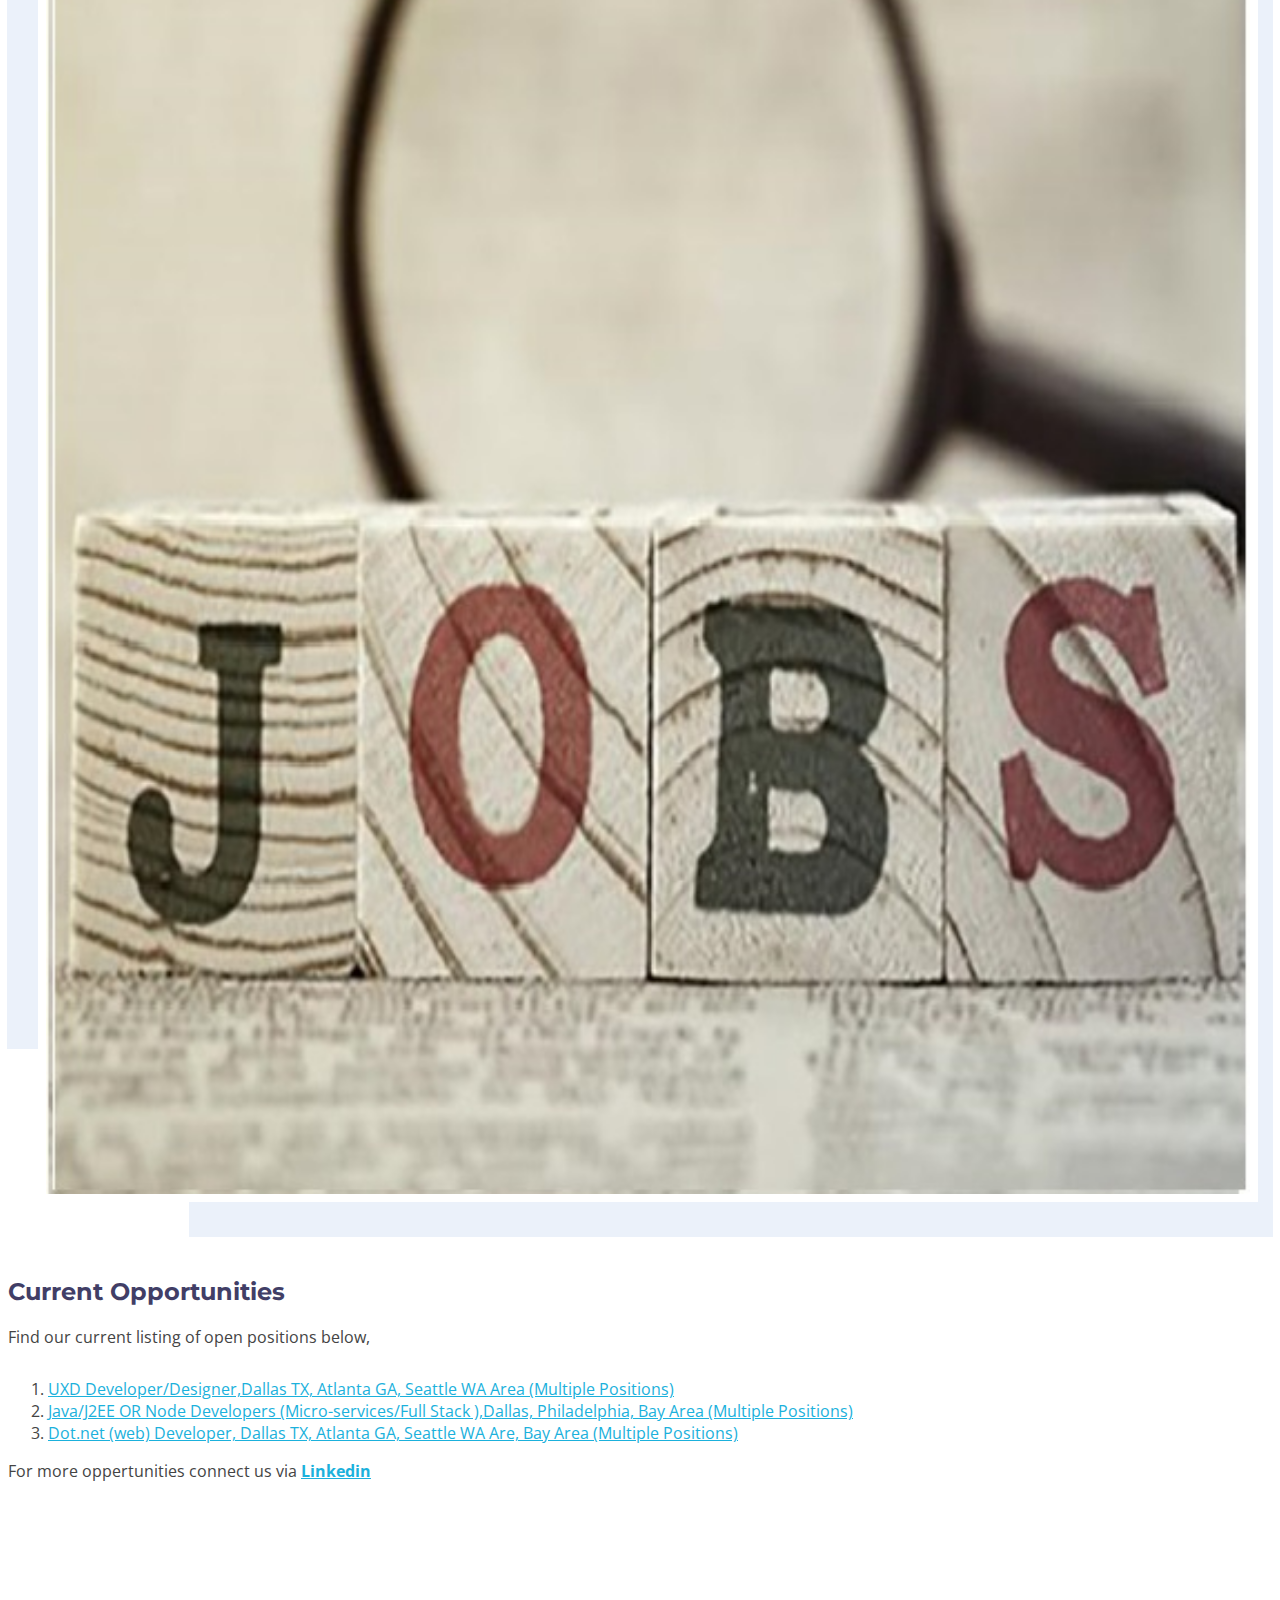
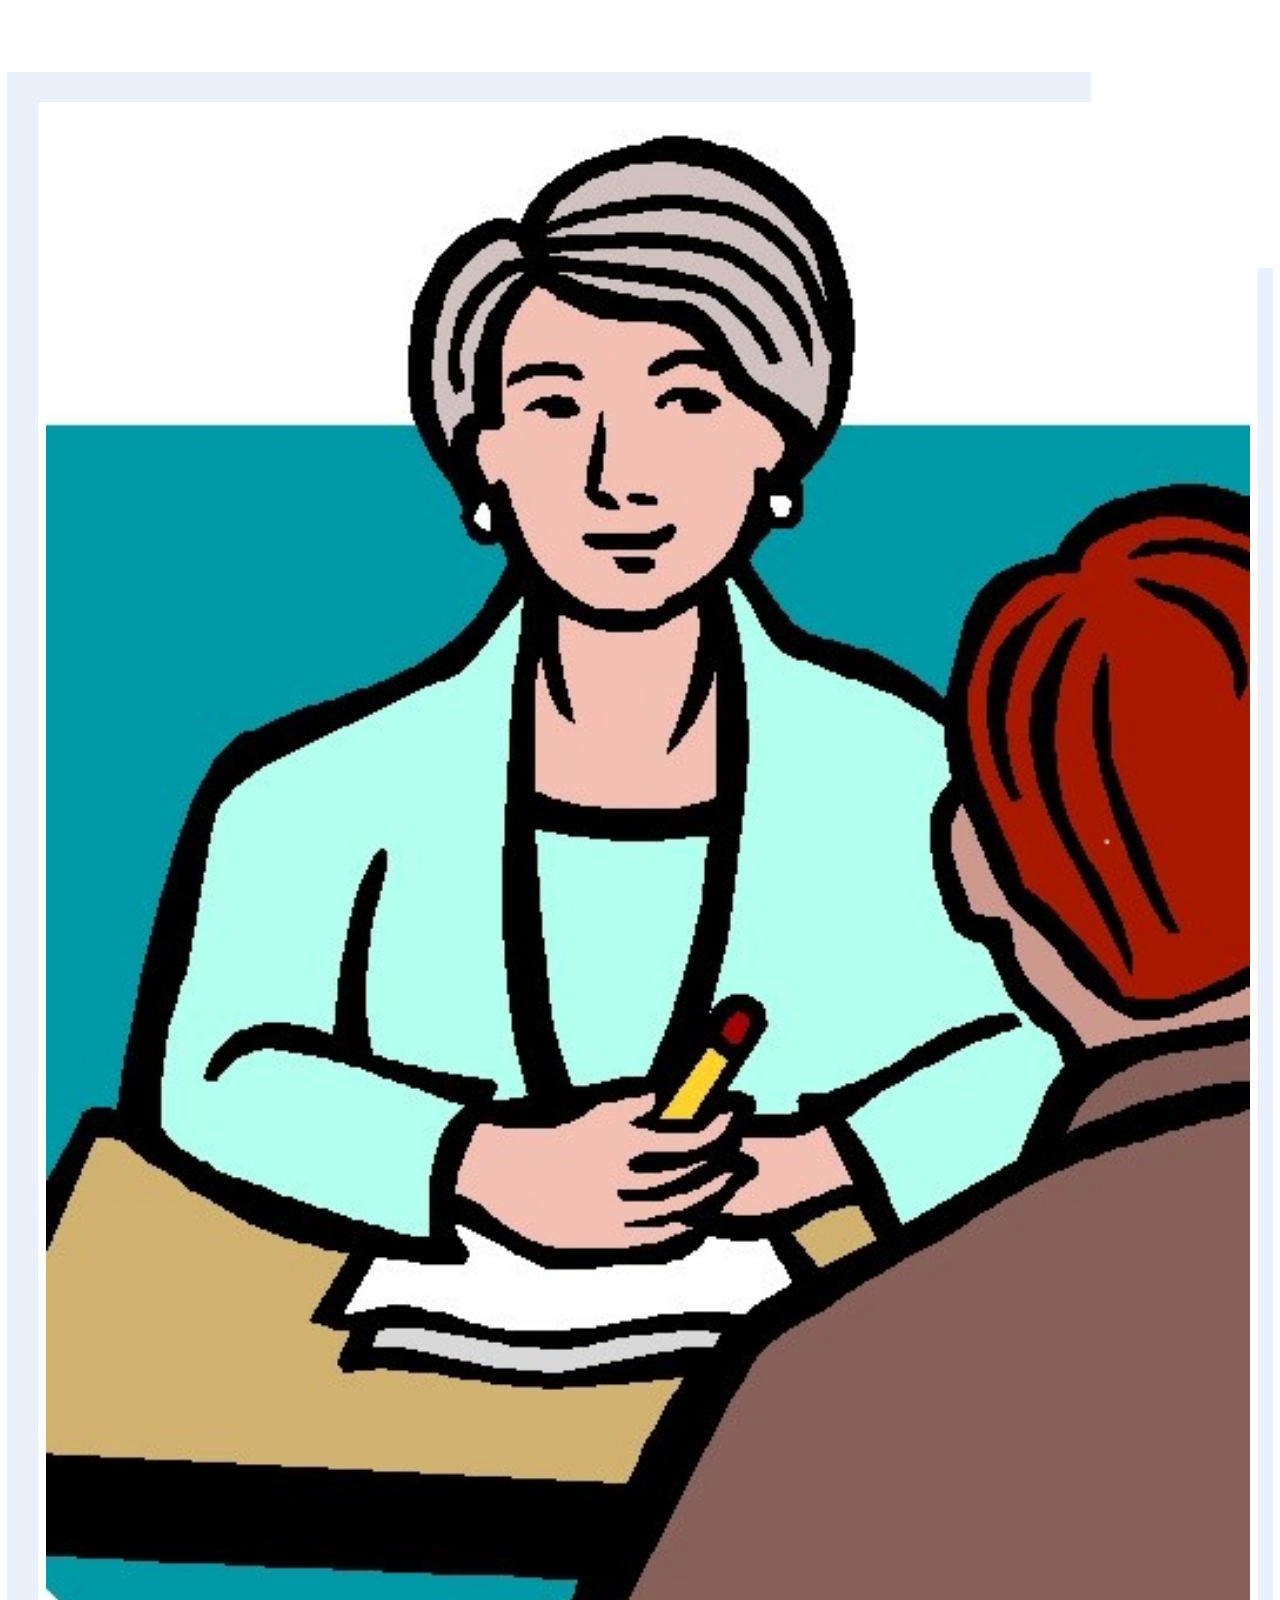
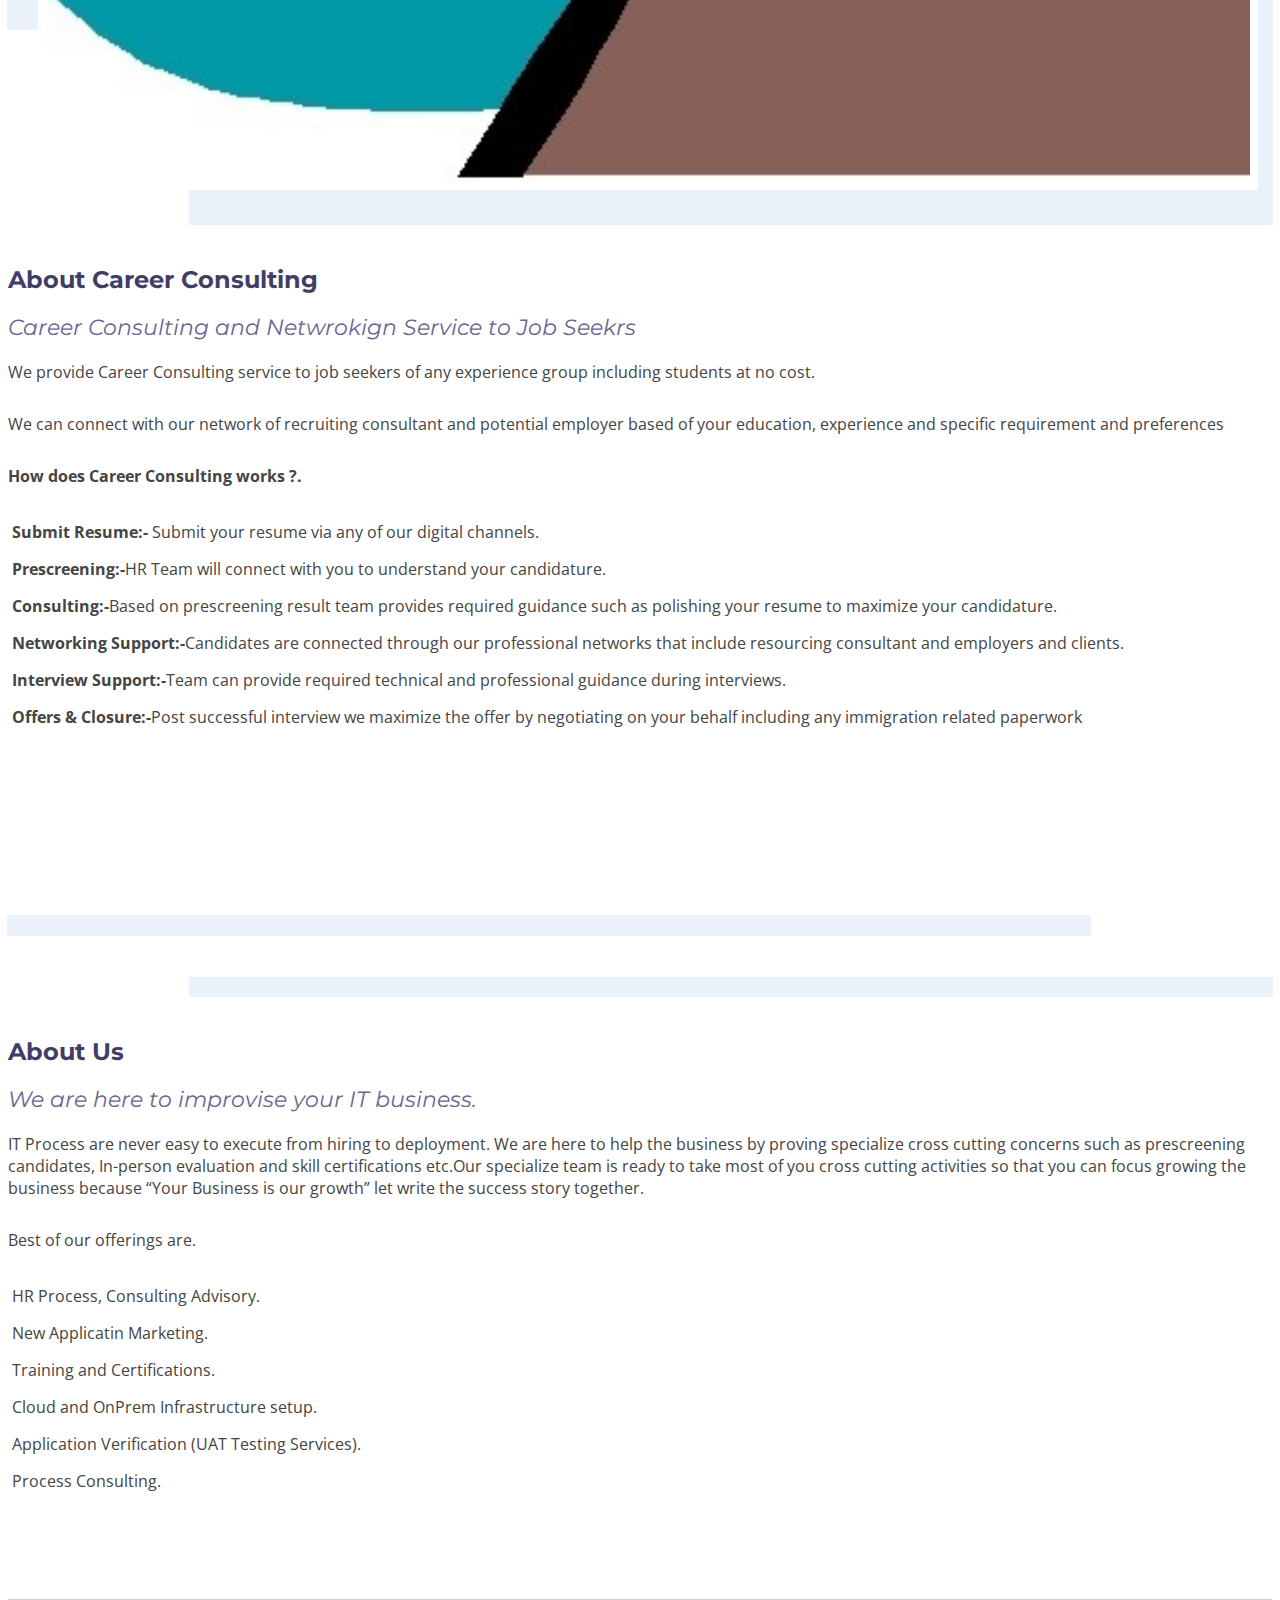
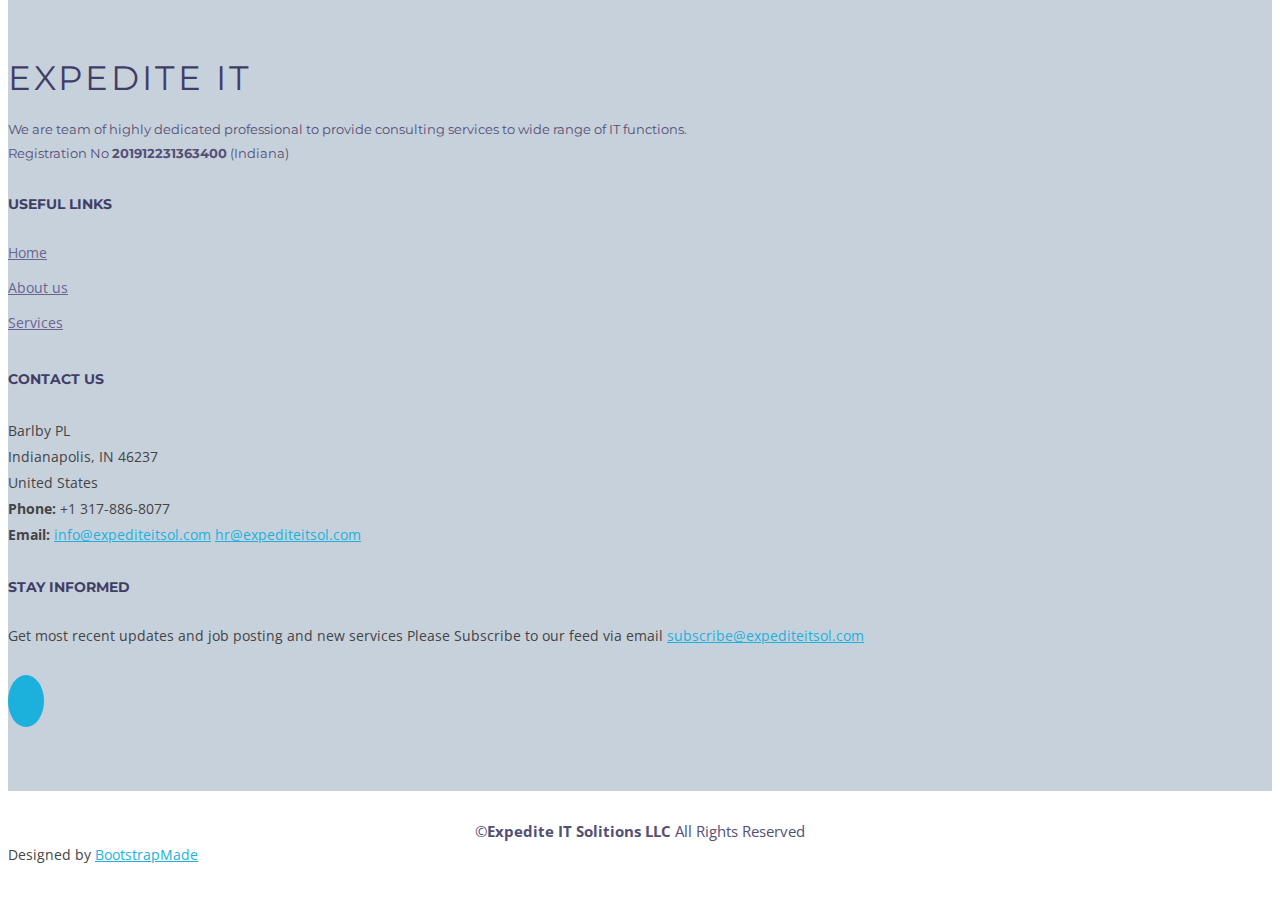
==== commit ef2960ea: "conetnt updat" ====
--- a/index.html
+++ b/index.html
@@ -171,7 +171,7 @@
 
           <div class="col-lg-5 col-md-6">
             <div class="about-img">
-              <img src="img/jobs.jpg" alt="">
+              <img src="img/Jobs.jpg" alt="">
             </div>
           </div>
 
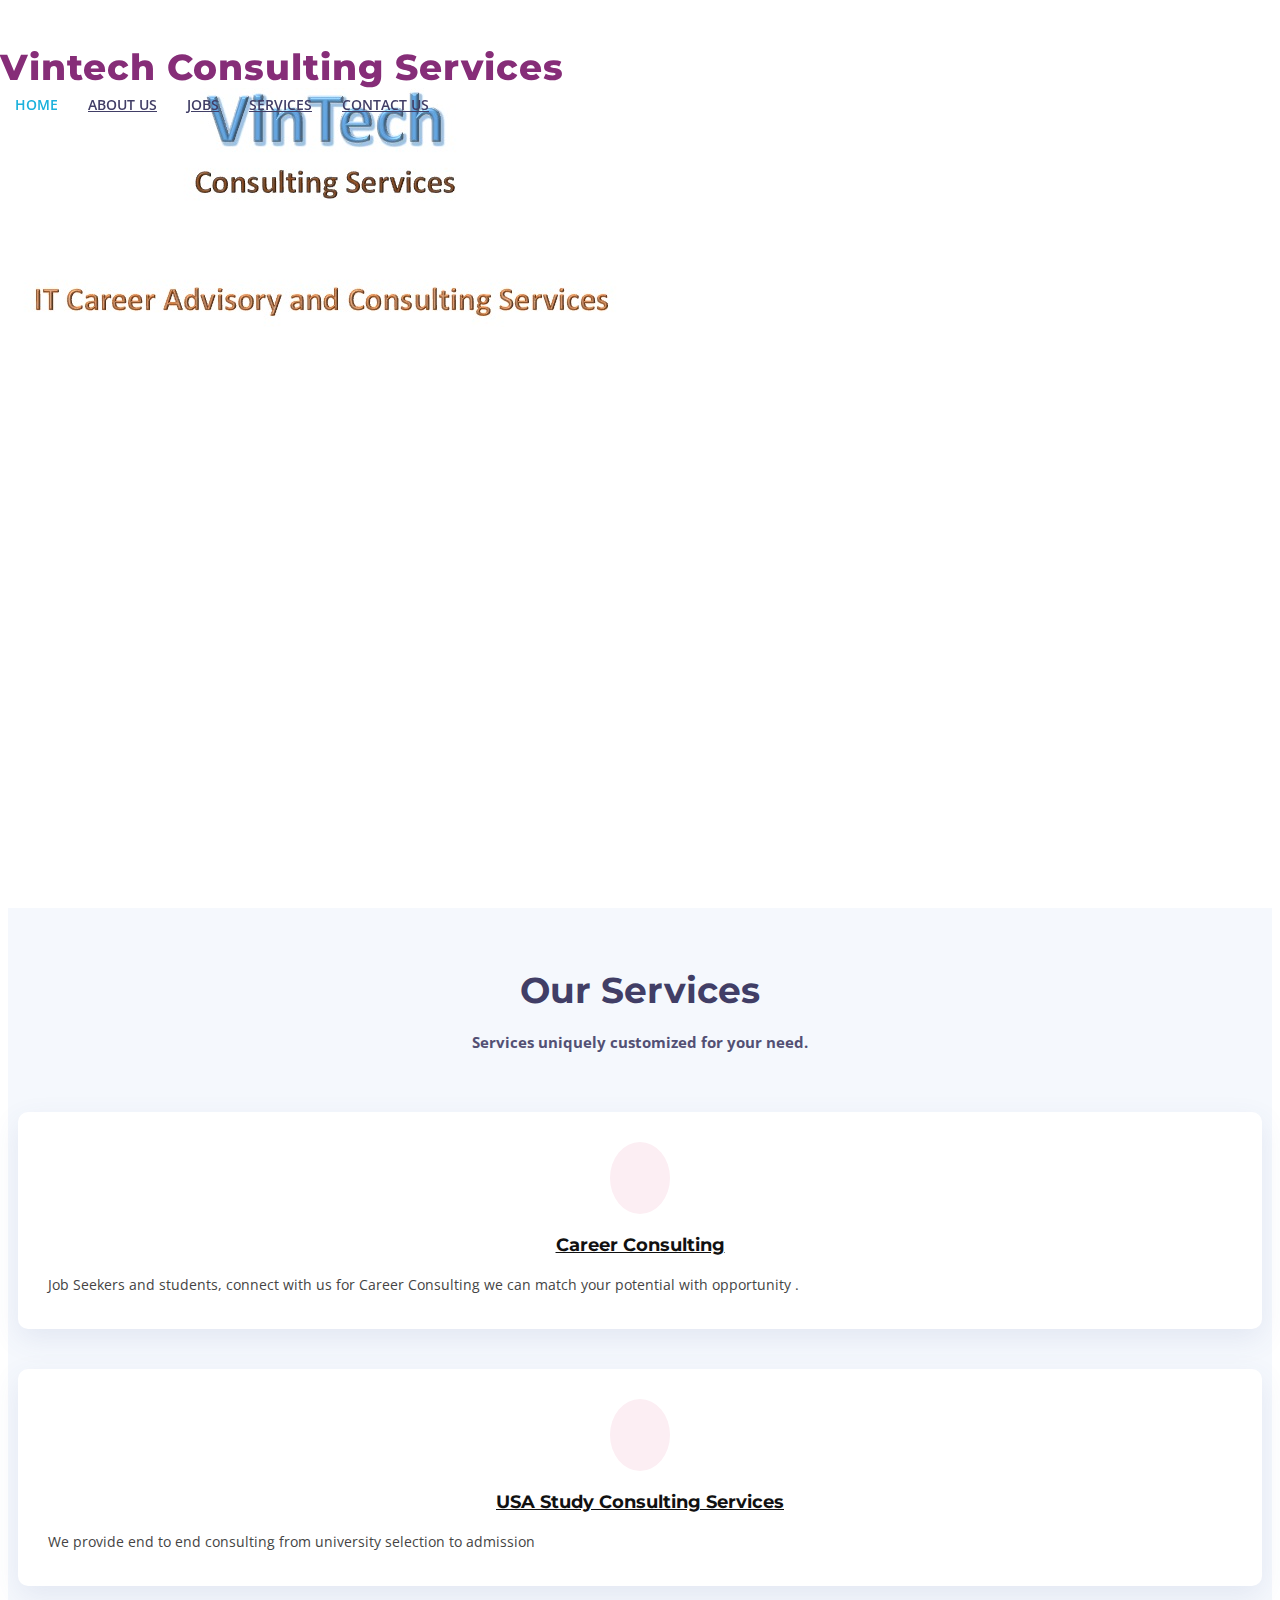
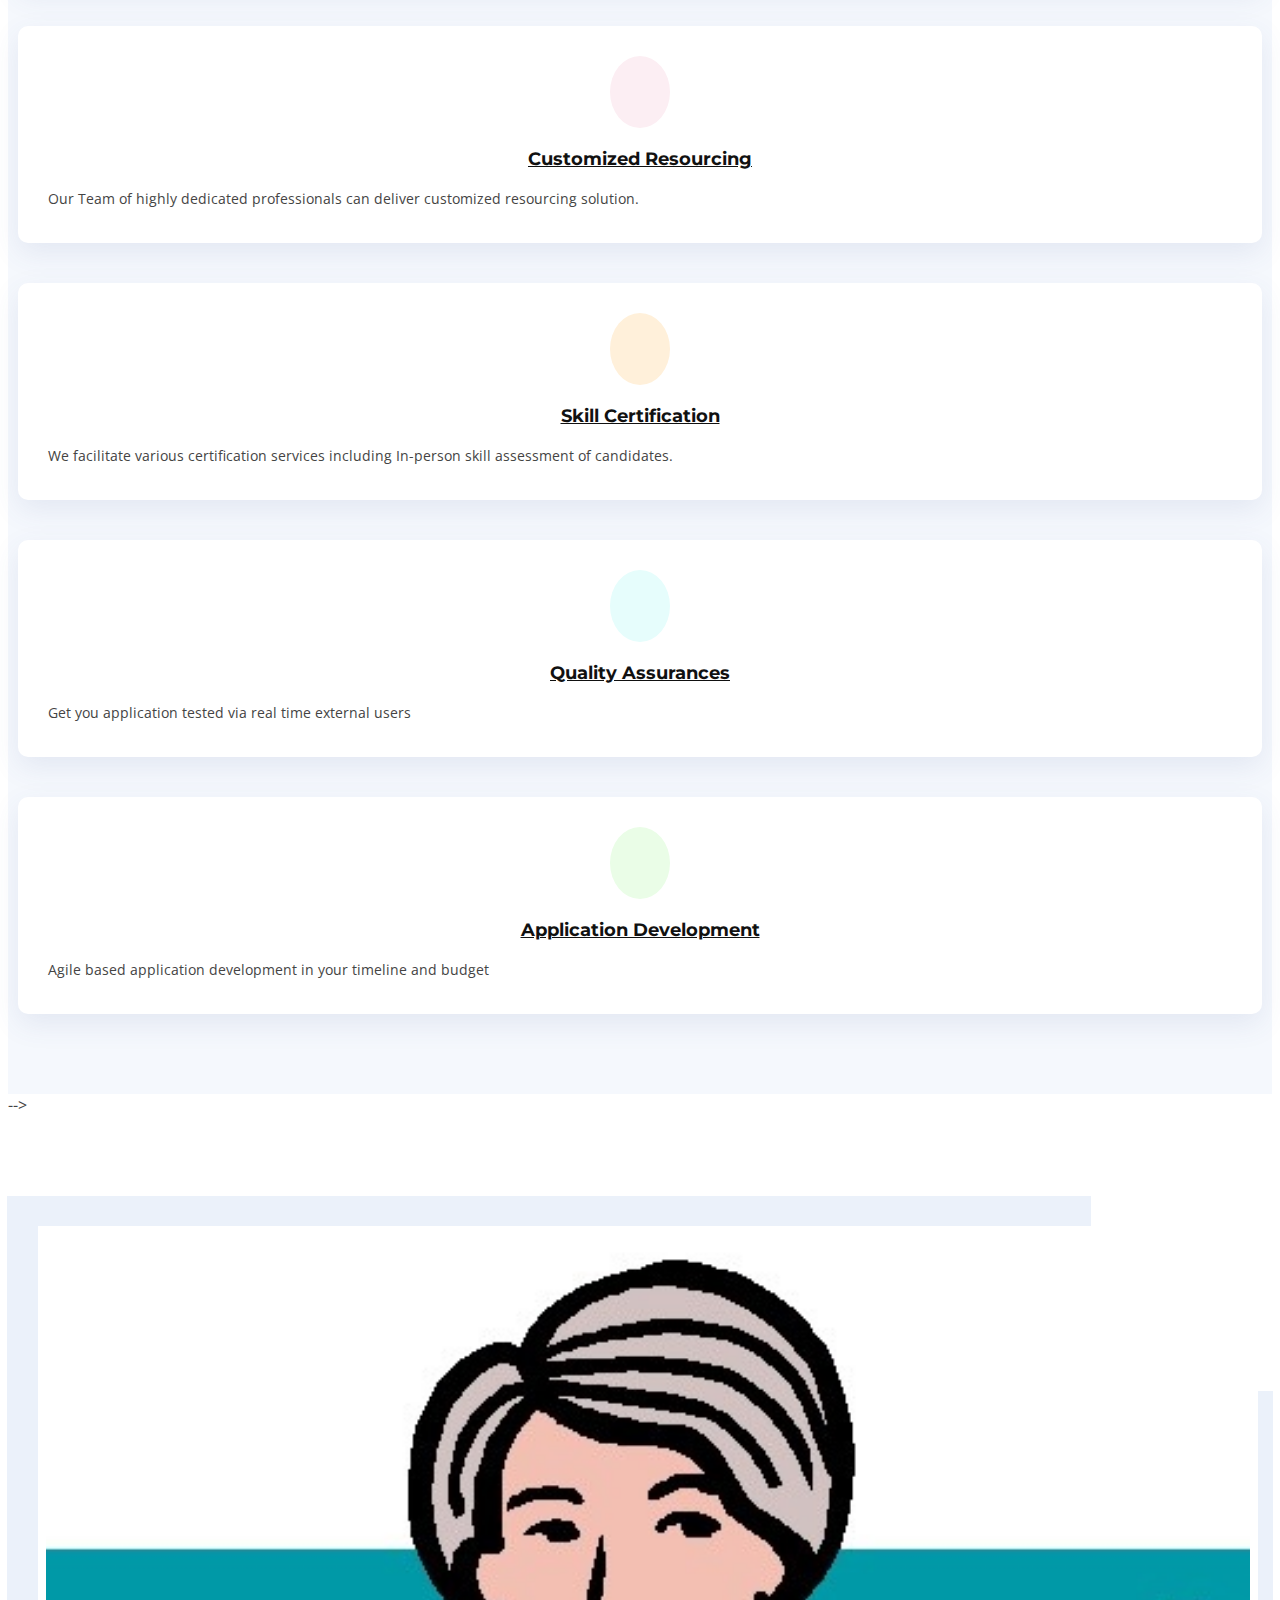
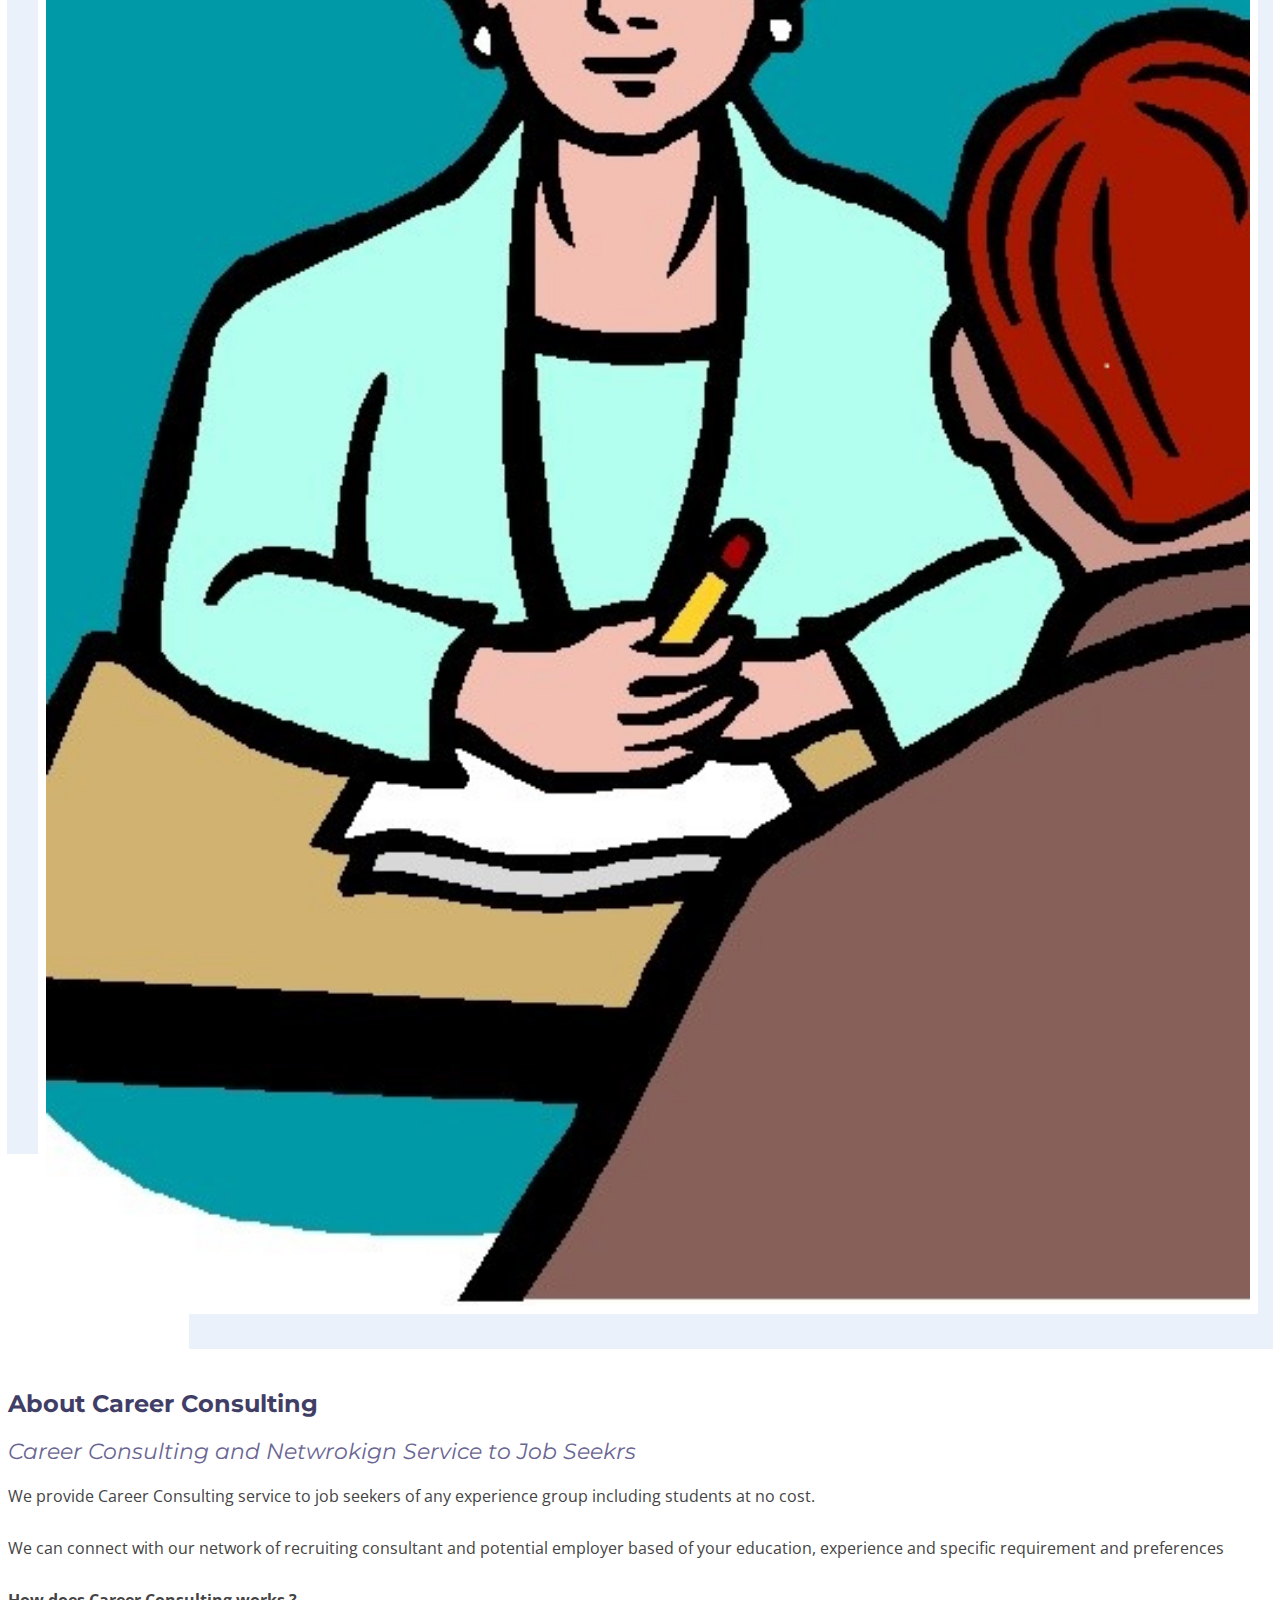
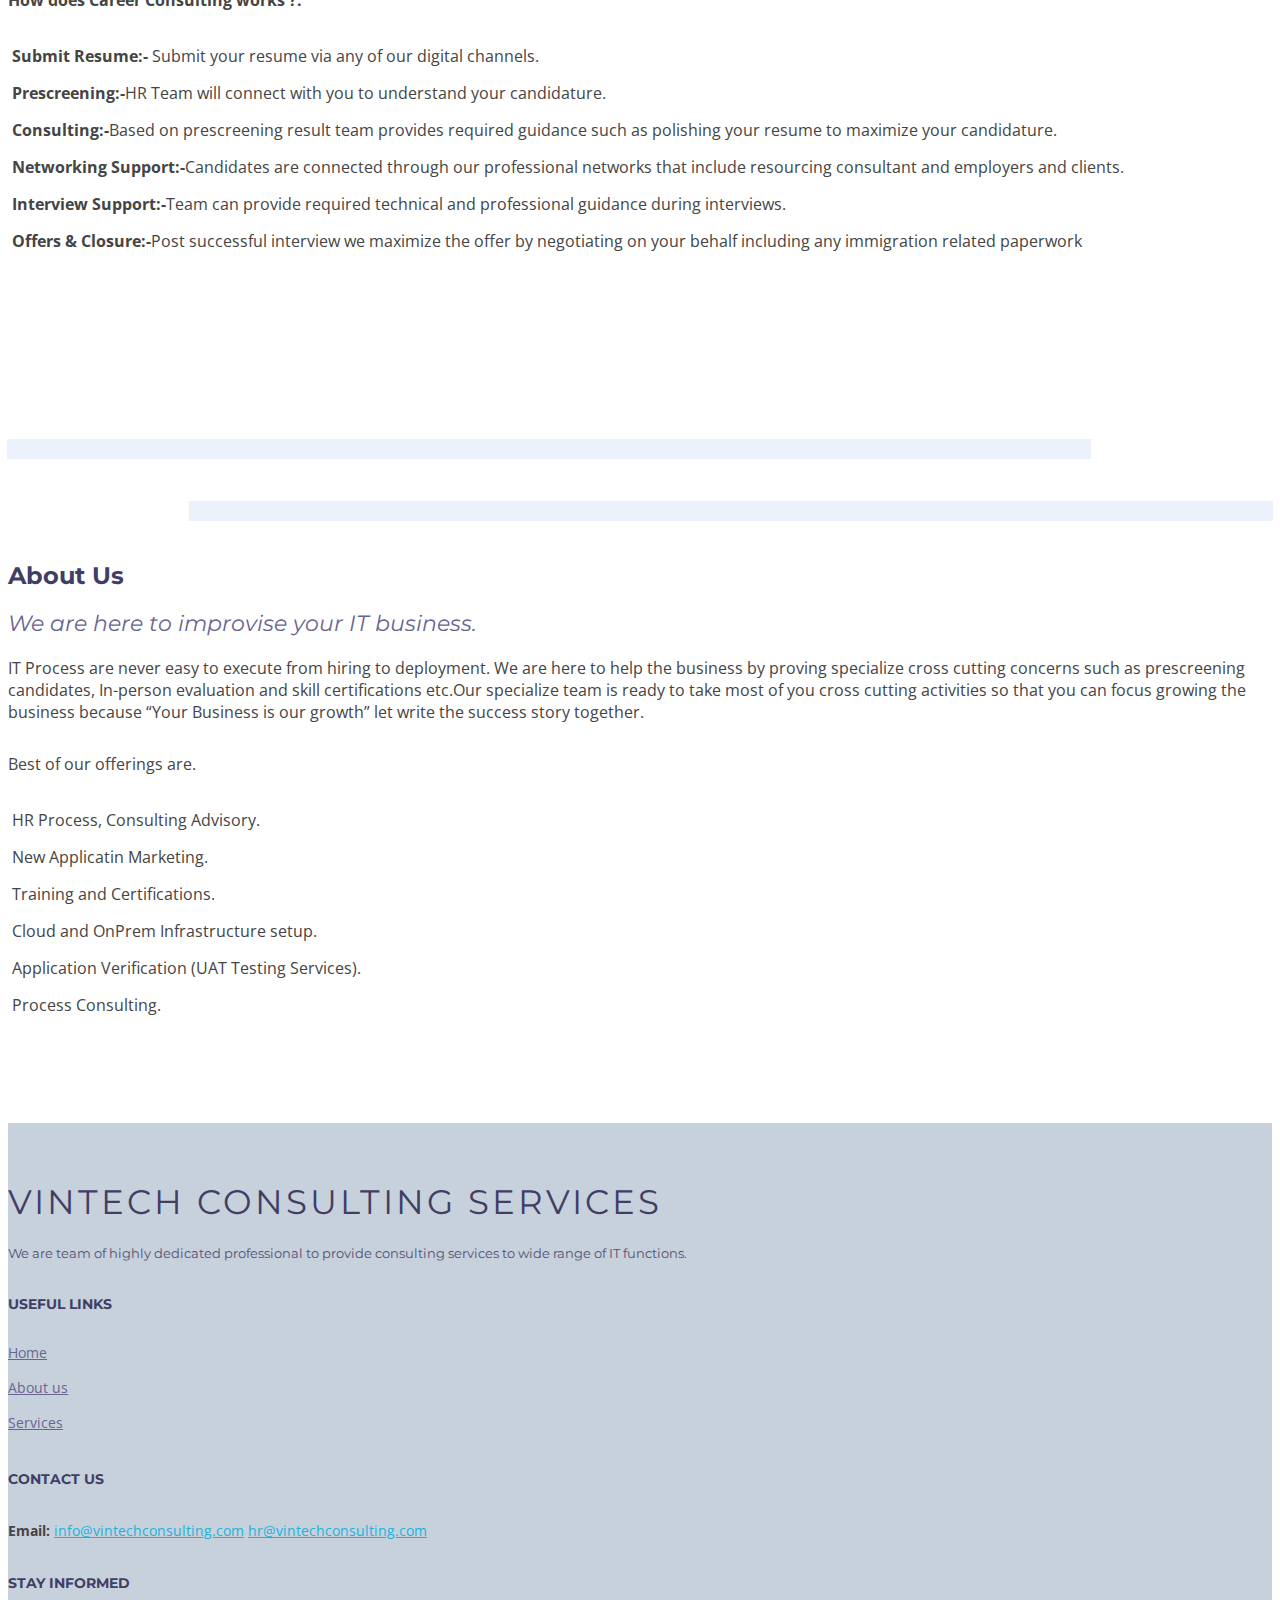
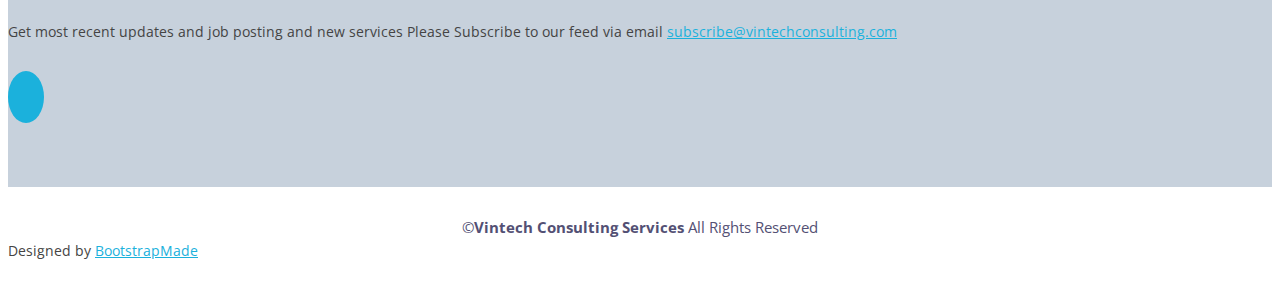
==== commit b349584e: "major change" ====
--- a/index.html
+++ b/index.html
@@ -1,7 +1,7 @@
 <!DOCTYPE html>
 <html lang="en">
 <head>
-  <title>Expedite IT Solutions</title>
+  <title>Vintech Consulting Services|Brownsburg|Indianapolis </title>
   <meta charset="utf-8">
   <meta content="width=device-width, initial-scale=1.0" name="viewport">
   <meta content="IT Consulting, IT Consultant, H1B, OPT," name="keywords">
@@ -45,7 +45,7 @@
     <div id="topbar">
       <div class="container">
         <div class="social-links">
-          <a href="https://www.linkedin.com/company/expedite-it-solutions/about/" class="linkedin"><i class="fa fa-linkedin"></i></a>
+          <a href="" class="linkedin"><i class="fa fa-linkedin"></i></a>
         </div>
       </div>
     </div>
@@ -54,7 +54,7 @@
 
       <div class="logo float-left">
         <!-- Uncomment below if you prefer to use an image logo -->
-        <h1 class="text-light"><a href="#intro" class="scrollto"><span>Expedite IT Solutions</span></a></h1>
+        <h1 class="text-light"><a href="#intro" class="scrollto"><span>Vintech Consulting Services</span></a></h1>
         <!-- <a href="#header" class="scrollto"><img src="img/logo.png" alt="" class="img-fluid"></a> -->
       </div>
 
@@ -79,7 +79,6 @@
       <div class="row justify-content-center align-self-center">
         <div class="col-md-6 intro-info order-md-first order-last">
           <img src="img/Logo-Small.JPG" alt="" class="img-fluid">
-          <h2>IT Consulting & Advisory Business Services</h2>
           
         </div>
   
@@ -117,6 +116,15 @@
           <div class="col-md-6 col-lg-4 wow bounceInUp" data-wow-duration="1.4s">
             <div class="box">
               <div class="icon" style="background: #fceef3;"><i class="ion-ios-analytics-outline" style="color: #ff689b;"></i></div>
+              <h4 class="title"><a href="">USA Study Consulting Services</a></h4>
+              <p class="description">We provide end to end consulting from university selection to admission </p>
+            </div>
+          </div>
+         
+
+          <div class="col-md-6 col-lg-4 wow bounceInUp" data-wow-duration="1.4s">
+            <div class="box">
+              <div class="icon" style="background: #fceef3;"><i class="ion-ios-analytics-outline" style="color: #ff689b;"></i></div>
               <h4 class="title"><a href="">Customized Resourcing </a></h4>
               <p class="description">Our Team of highly dedicated professionals can deliver customized resourcing solution.</p>
             </div>
@@ -146,14 +154,7 @@
           </div>
 
           
-          <div class="col-md-6 col-lg-4 wow bounceInUp" data-wow-delay="0.2s" data-wow-duration="1.4s">
-            <div class="box">
-              <div class="icon" style="background: #ecebff;"><i class="ion-ios-clock-outline" style="color: #8660fe;"></i></div>
-              <h4 class="title"><a href="">IT Process Consulting</a></h4>
-              <p class="description">Optimize your business services for speed and efficiencies. </p>
-            </div>
-          </div>
-
+         
         </div>
 
       </div>
@@ -163,7 +164,7 @@
       JOBS Section
     ============================-->
     <div id="jobs"></div><!--Acher for  section -->
-
+<!--
     <section id="about">
 
       <div class="container">
@@ -189,7 +190,7 @@
                 <li><i ></i> <a href="https://www.linkedin.com/feed/update/urn:li:activity:6616857566486028288" target="_blank" >Dot.net (web) Developer, Dallas TX, Atlanta GA, Seattle WA Are, Bay Area  (Multiple Positions) </li>    </a>            
               </ol>
               <P>
-                For more oppertunities connect us via <a href="https://www.linkedin.com/company/expedite-it-solutions/about/" ></i><b>Linkedin</b></a>
+                For more oppertunities connect us via <a href="" ></i><b>Linkedin</b></a>
               </P>
             </div>
 
@@ -199,8 +200,9 @@
         </div>
       </div>
 
-    </section><!-- #JOBS -->
-
+    </section>
+    < !-- #JOBS -->
+  -->
 
      <!--==========================
       career-consulting Section
@@ -300,10 +302,10 @@
         <div class="row">
 
           <div class="col-lg-4 col-md-6 footer-info">
-            <h3>Expedite IT</h3>
+            <h3>Vintech Consulting Services</h3>
             <p>We are team of highly dedicated professional to provide consulting services to wide range of IT functions.</p>
             <p></p>
-            <p> Registration No <b>201912231363400</b> (Indiana)</p>
+            
           </div>
 
           <div class="col-lg-2 col-md-6 footer-links">
@@ -318,12 +320,9 @@
           <div class="col-lg-3 col-md-6 footer-contact">
             <h4>Contact Us</h4>
             <p>
-              Barlby PL <br>
-              Indianapolis, IN 46237<br>
-              United States <br>
-              <strong>Phone:</strong> +1 317-886-8077<br>
-              <strong>Email:</strong> <a href="mailto:info@expediteitsol.com">info@expediteitsol.com</a>
-              <a href="mailto:hr@expediteitsol.com">hr@expediteitsol.com</a> <br>
+              
+              <strong>Email:</strong> <a href="mailto:info@vintechconsulting.com">info@vintechconsulting.com</a>
+              <a href="mailto:hr@vintechconsulting.com">hr@vintechconsulting.com</a> <br>
             </p>
           </div>
 
@@ -331,7 +330,7 @@
             <h4>Stay Informed</h4>
             <p>
               Get most recent updates and job posting and new services Please Subscribe to our feed via email 
-              <a href="mailto:subscribe@expediteitsol.com">subscribe@expediteitsol.com</a>
+              <a href="mailto:subscribe@vintechconsulting.com">subscribe@vintechconsulting.com</a>
             <!-- <form action="" method="post">
               <input type="email" name="email"><input type="submit"  value="Subscribe">
             </form> -->
@@ -347,7 +346,7 @@
 
     <div class="container">
       <div class="copyright">
-        &copy;<strong>Expedite IT Solitions LLC </strong> All Rights Reserved
+        &copy;<strong>Vintech Consulting Services</strong> All Rights Reserved
       </div>
       <div class="credits"></div>
         <!--
